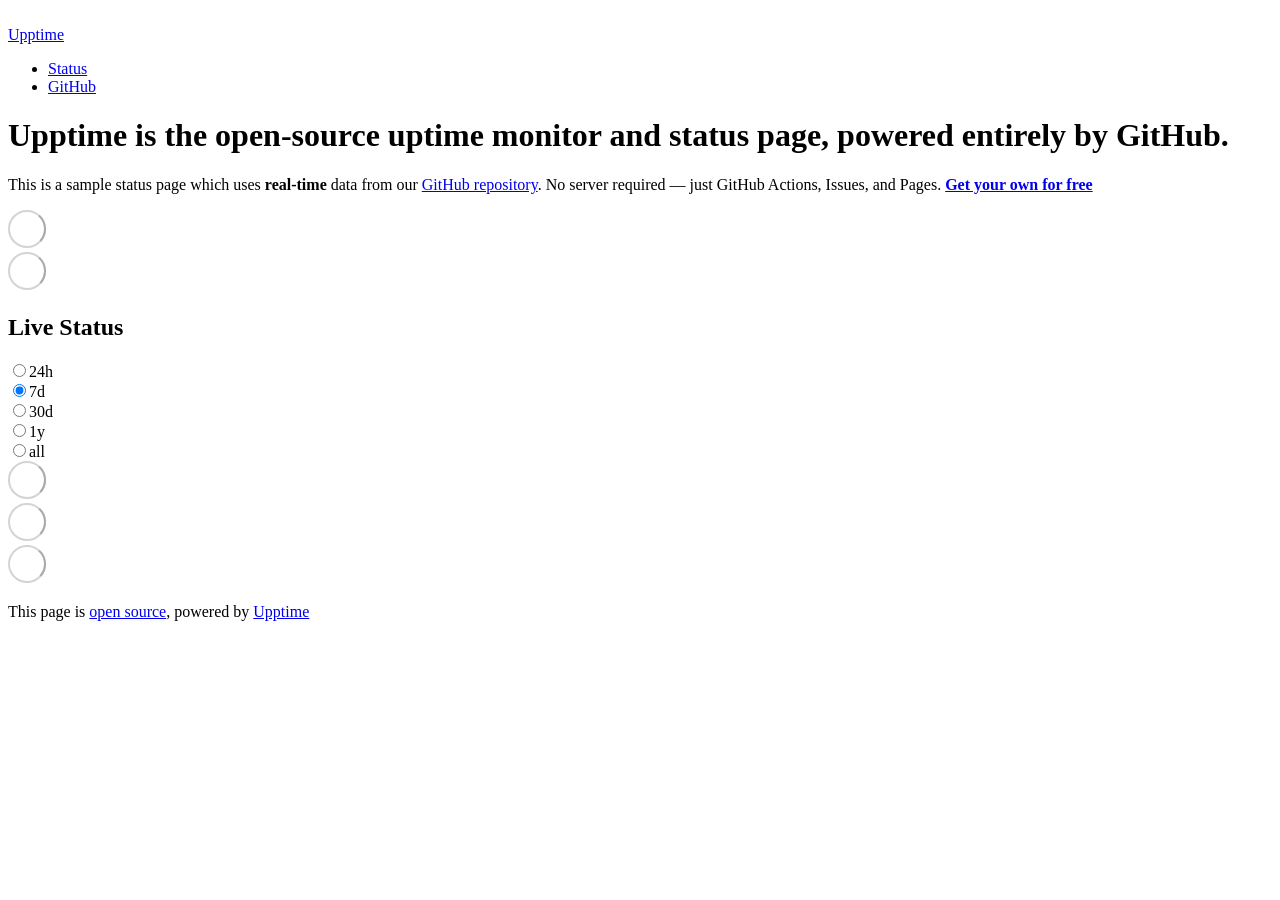
==== index.html @ 4b9385c1 "deploy: 09f4fe0d2a9d9801d25336c80561f923edd47384" ====
<!DOCTYPE html> <html lang=en> <head> <meta charset=utf-8> <meta content="width=device-width,initial-scale=1" name=viewport> <meta content=#333333 name=theme-color> <base href=/upptimeFredWebSites/ > <link href=manifest.json rel=manifest crossorigin=use-credentials> <script>__SAPPER__={baseUrl:"/upptimeFredWebSites",preloaded:[void 0,{}]};if('serviceWorker' in navigator)navigator.serviceWorker.register('/upptimeFredWebSites/service-worker.js');(function(){try{eval("async function x(){}");var main="/upptimeFredWebSites/client/client.81ecf9ea.js"}catch(e){main="/upptimeFredWebSites/client/legacy/client.c226f5ca.js"};var s=document.createElement("script");try{new Function("if(0)import('')")();s.src=main;s.type="module";s.crossOrigin="use-credentials";}catch(e){s.src="/upptimeFredWebSites/client/shimport@2.0.5.js";s.setAttribute("data-main",main);}document.head.appendChild(s);}());</script> <link href=client/client-31a52aa5.css rel=stylesheet><link href=client/createOctokit-a85f76c7.css rel=stylesheet><link href=client/index-b0b6455a.css rel=stylesheet> <title>Upptime</title> <script>// If `prefers-color-scheme` is not supported, fall back to light mode.
      // In this case, light.css will be downloaded with `highest` priority.
      if (typeof window !== "undefined" && typeof document !== "undefined" && "matchMedia" in window && window.matchMedia('(prefers-color-scheme: dark)').media === 'not all') {
        document.documentElement.style.display = 'none';
        document.head.insertAdjacentHTML(
          'beforeend',
          '<link rel="stylesheet" href={`${config.path}/themes/light.css`} onload="document.documentElement.style.display = \'\'">',
        );
      } </script> <link href=https://upptime.github.io/upptime/themes/light.css rel=stylesheet media=(prefers-color-scheme:light)> <link href=https://upptime.github.io/upptime/themes/dark.css rel=stylesheet media=(prefers-color-scheme:dark)><link href=https://upptime.github.io/upptime/global.css rel=stylesheet><link href=https://raw.githubusercontent.com/upptime/upptime/master/assets/upptime-icon.svg rel=icon type=image/svg><link href=/logo-192.png rel=icon type=image/png> <link href=/upptimeFredWebSites/client/client.81ecf9ea.js rel=modulepreload as=script crossorigin=use-credentials><link href=/upptimeFredWebSites/client/client-31a52aa5.css rel=preload as=style><link href=/upptimeFredWebSites/client/index.f9a56557.js rel=modulepreload as=script crossorigin=use-credentials><link href=/upptimeFredWebSites/client/createOctokit.5c1990c8.js rel=modulepreload as=script crossorigin=use-credentials><link href=/upptimeFredWebSites/client/inject_styles.803b7e80.js rel=modulepreload as=script crossorigin=use-credentials><link href=/upptimeFredWebSites/client/createOctokit-a85f76c7.css rel=preload as=style><link href=/upptimeFredWebSites/client/index-b0b6455a.css rel=preload as=style></head> <body> <div id=sapper> <nav class=svelte-a08hsz><div class="svelte-a08hsz container"><div><a href=https://upptime.github.io/upptime class="svelte-a08hsz logo"><img alt="" class=svelte-a08hsz src=https://raw.githubusercontent.com/upptime/upptime.js.org/master/static/img/icon.svg> <div>Upptime</div></a></div> <ul class=svelte-a08hsz><li><a href=/ class=svelte-a08hsz target=_self aria-current=page>Status</a> <li><a href=https://github.com/upptime/upptime class=svelte-a08hsz target=_self>GitHub</a> </li> </ul></div> </nav> <main class=container> <header class=svelte-ngkazm><h1><strong>Upptime</strong> is the open-source uptime monitor and status page, powered entirely by GitHub.</h1> <p class="svelte-ngkazm lead">This is a sample status page which uses <strong>real-time</strong> data from our <a href=https://github.com/upptime/upptime>GitHub repository</a>. No server required — just GitHub Actions, Issues, and Pages. <a href=https://github.com/upptime/upptime><strong>Get your own for free</strong></a></header> <section class=svelte-8lnl4f><div class="svelte-68jxue loading"><svg class=svelte-68jxue height=38 stroke=#aaa width=38 xmlns=http://www.w3.org/2000/svg><g fill=none fill-rule=evenodd><g stroke-width=2 transform="translate(1 1)"><circle cx=18 cy=18 r=18 stroke-opacity=.5></circle><path d="M36 18c0-9.94-8.06-18-18-18"><animateTransform attributeName=transform dur=1s from="0 18 18" repeatCount=indefinite to="360 18 18" type=rotate></animateTransform></path></g></g></svg></div> </section> <section class=svelte-8lnl4f><div class="svelte-68jxue loading"><svg class=svelte-68jxue height=38 stroke=#aaa width=38 xmlns=http://www.w3.org/2000/svg><g fill=none fill-rule=evenodd><g stroke-width=2 transform="translate(1 1)"><circle cx=18 cy=18 r=18 stroke-opacity=.5></circle><path d="M36 18c0-9.94-8.06-18-18-18"><animateTransform attributeName=transform dur=1s from="0 18 18" repeatCount=indefinite to="360 18 18" type=rotate></animateTransform></path></g></g></svg></div> </section> <div class="svelte-fqsq6s f changed"><h2>Live Status</h2> <form class="svelte-fqsq6s f r"><div><input class=svelte-fqsq6s id=data_day name=d type=radio value=day><label class=svelte-fqsq6s for=data_day>24h</label></div> <div><input class=svelte-fqsq6s id=data_week name=d type=radio value=week checked><label class=svelte-fqsq6s for=data_week>7d</label></div> <div><input class=svelte-fqsq6s id=data_month name=d type=radio value=month><label class=svelte-fqsq6s for=data_month>30d</label></div> <div><input class=svelte-fqsq6s id=data_year name=d type=radio value=year><label class=svelte-fqsq6s for=data_year>1y</label></div> <div><input class=svelte-fqsq6s id=data_all name=d type=radio value=all><label class=svelte-fqsq6s for=data_all>all</label></div></form></div> <section class="svelte-fqsq6s live-status"><div class="svelte-68jxue loading"><svg class=svelte-68jxue height=38 stroke=#aaa width=38 xmlns=http://www.w3.org/2000/svg><g fill=none fill-rule=evenodd><g stroke-width=2 transform="translate(1 1)"><circle cx=18 cy=18 r=18 stroke-opacity=.5></circle><path d="M36 18c0-9.94-8.06-18-18-18"><animateTransform attributeName=transform dur=1s from="0 18 18" repeatCount=indefinite to="360 18 18" type=rotate></animateTransform></path></g></g></svg></div> </section> <section><div class="svelte-68jxue loading"><svg class=svelte-68jxue height=38 stroke=#aaa width=38 xmlns=http://www.w3.org/2000/svg><g fill=none fill-rule=evenodd><g stroke-width=2 transform="translate(1 1)"><circle cx=18 cy=18 r=18 stroke-opacity=.5></circle><path d="M36 18c0-9.94-8.06-18-18-18"><animateTransform attributeName=transform dur=1s from="0 18 18" repeatCount=indefinite to="360 18 18" type=rotate></animateTransform></path></g></g></svg></div> </section> <section><div class="svelte-68jxue loading"><svg class=svelte-68jxue height=38 stroke=#aaa width=38 xmlns=http://www.w3.org/2000/svg><g fill=none fill-rule=evenodd><g stroke-width=2 transform="translate(1 1)"><circle cx=18 cy=18 r=18 stroke-opacity=.5></circle><path d="M36 18c0-9.94-8.06-18-18-18"><animateTransform attributeName=transform dur=1s from="0 18 18" repeatCount=indefinite to="360 18 18" type=rotate></animateTransform></path></g></g></svg></div></section></main> <footer class=svelte-jbr799><p>This page is <a href=https://github.com/upptime/upptime>open source</a>, powered by <a href=https://upptime.js.org>Upptime</a></p> </footer></div> <script> try {
        if (typeof window !== "undefined" && window.navigator && navigator.serviceWorker) {
          navigator.serviceWorker.getRegistrations().then(function (registrations) {
            for (let registration of registrations) {
              registration.unregister();
            }
          });
        }
        if (typeof window !== "undefined" && "caches" in window) {
          caches.keys().then(function (keyList) {
            return Promise.all(
              keyList.map(function (key) {
                return caches.delete(key);
              })
            );
          });
        }
      } catch (error) {} </script>
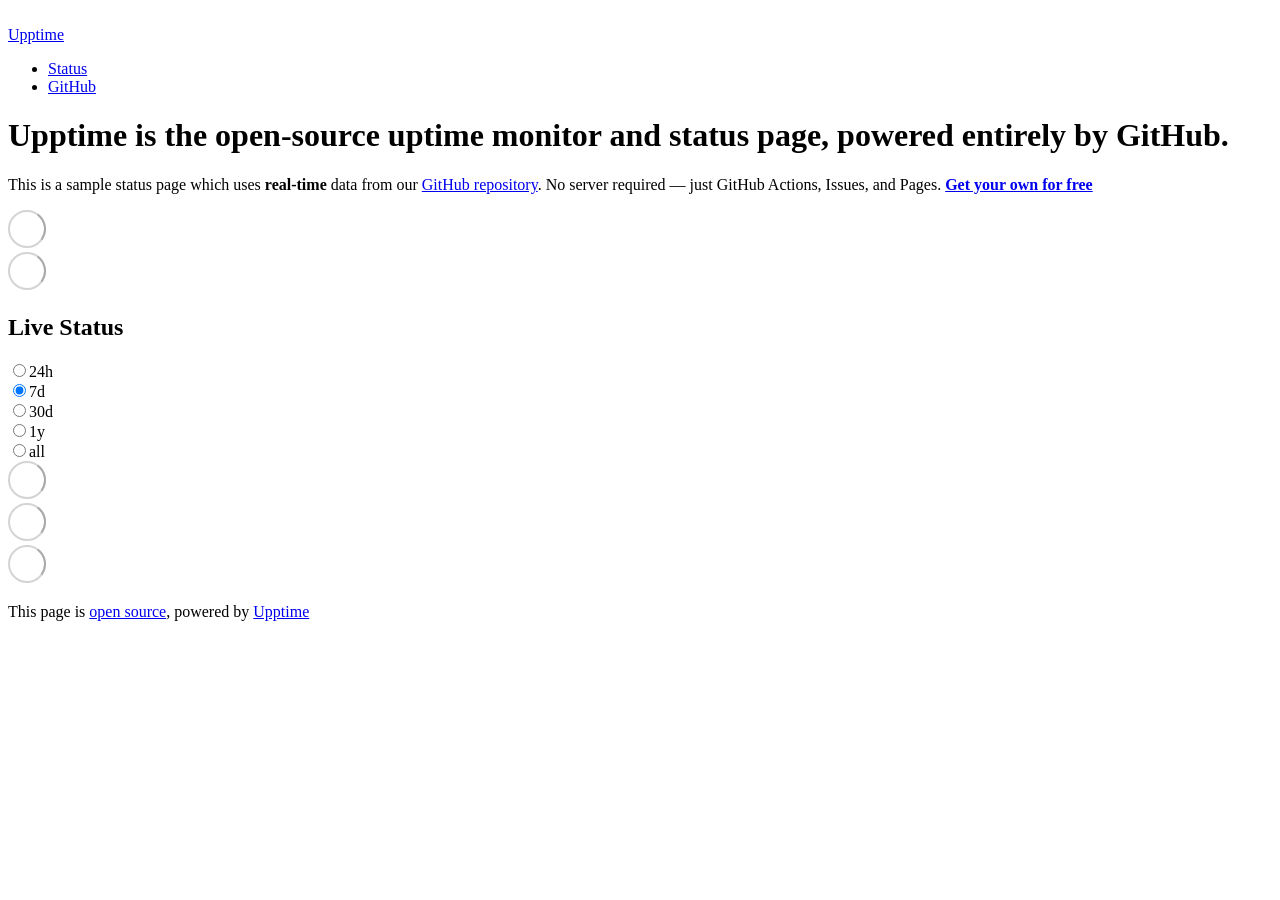
==== commit 0aafeb79: "deploy: 9be5e1fb2b83ec64ea0e429c96eca690ec78f528" ====
--- a/index.html
+++ b/index.html
@@ -1,4 +1,4 @@
-<!DOCTYPE html> <html lang=en> <head> <meta charset=utf-8> <meta content="width=device-width,initial-scale=1" name=viewport> <meta content=#333333 name=theme-color> <base href=/upptimeFredWebSites/ > <link href=manifest.json rel=manifest crossorigin=use-credentials> <script>__SAPPER__={baseUrl:"/upptimeFredWebSites",preloaded:[void 0,{}]};if('serviceWorker' in navigator)navigator.serviceWorker.register('/upptimeFredWebSites/service-worker.js');(function(){try{eval("async function x(){}");var main="/upptimeFredWebSites/client/client.81ecf9ea.js"}catch(e){main="/upptimeFredWebSites/client/legacy/client.c226f5ca.js"};var s=document.createElement("script");try{new Function("if(0)import('')")();s.src=main;s.type="module";s.crossOrigin="use-credentials";}catch(e){s.src="/upptimeFredWebSites/client/shimport@2.0.5.js";s.setAttribute("data-main",main);}document.head.appendChild(s);}());</script> <link href=client/client-31a52aa5.css rel=stylesheet><link href=client/createOctokit-a85f76c7.css rel=stylesheet><link href=client/index-b0b6455a.css rel=stylesheet> <title>Upptime</title> <script>// If `prefers-color-scheme` is not supported, fall back to light mode.
+<!DOCTYPE html> <html lang=en> <head> <meta charset=utf-8> <meta content="width=device-width,initial-scale=1" name=viewport> <meta content=#333333 name=theme-color> <base href=/upptimeFredWebSites/ > <link href=manifest.json rel=manifest crossorigin=use-credentials> <script>__SAPPER__={baseUrl:"/upptimeFredWebSites",preloaded:[void 0,{}]};if('serviceWorker' in navigator)navigator.serviceWorker.register('/upptimeFredWebSites/service-worker.js');(function(){try{eval("async function x(){}");var main="/upptimeFredWebSites/client/client.ce13924f.js"}catch(e){main="/upptimeFredWebSites/client/legacy/client.c8c44d12.js"};var s=document.createElement("script");try{new Function("if(0)import('')")();s.src=main;s.type="module";s.crossOrigin="use-credentials";}catch(e){s.src="/upptimeFredWebSites/client/shimport@2.0.5.js";s.setAttribute("data-main",main);}document.head.appendChild(s);}());</script> <link href=client/client-31a52aa5.css rel=stylesheet><link href=client/createOctokit-a85f76c7.css rel=stylesheet><link href=client/index-b0b6455a.css rel=stylesheet> <title>Upptime</title> <script>// If `prefers-color-scheme` is not supported, fall back to light mode.
       // In this case, light.css will be downloaded with `highest` priority.
       if (typeof window !== "undefined" && typeof document !== "undefined" && "matchMedia" in window && window.matchMedia('(prefers-color-scheme: dark)').media === 'not all') {
         document.documentElement.style.display = 'none';
@@ -6,7 +6,7 @@
           'beforeend',
           '<link rel="stylesheet" href={`${config.path}/themes/light.css`} onload="document.documentElement.style.display = \'\'">',
         );
-      } </script> <link href=https://upptime.github.io/upptime/themes/light.css rel=stylesheet media=(prefers-color-scheme:light)> <link href=https://upptime.github.io/upptime/themes/dark.css rel=stylesheet media=(prefers-color-scheme:dark)><link href=https://upptime.github.io/upptime/global.css rel=stylesheet><link href=https://raw.githubusercontent.com/upptime/upptime/master/assets/upptime-icon.svg rel=icon type=image/svg><link href=/logo-192.png rel=icon type=image/png> <link href=/upptimeFredWebSites/client/client.81ecf9ea.js rel=modulepreload as=script crossorigin=use-credentials><link href=/upptimeFredWebSites/client/client-31a52aa5.css rel=preload as=style><link href=/upptimeFredWebSites/client/index.f9a56557.js rel=modulepreload as=script crossorigin=use-credentials><link href=/upptimeFredWebSites/client/createOctokit.5c1990c8.js rel=modulepreload as=script crossorigin=use-credentials><link href=/upptimeFredWebSites/client/inject_styles.803b7e80.js rel=modulepreload as=script crossorigin=use-credentials><link href=/upptimeFredWebSites/client/createOctokit-a85f76c7.css rel=preload as=style><link href=/upptimeFredWebSites/client/index-b0b6455a.css rel=preload as=style></head> <body> <div id=sapper> <nav class=svelte-a08hsz><div class="svelte-a08hsz container"><div><a href=https://upptime.github.io/upptime class="svelte-a08hsz logo"><img alt="" class=svelte-a08hsz src=https://raw.githubusercontent.com/upptime/upptime.js.org/master/static/img/icon.svg> <div>Upptime</div></a></div> <ul class=svelte-a08hsz><li><a href=/ class=svelte-a08hsz target=_self aria-current=page>Status</a> <li><a href=https://github.com/upptime/upptime class=svelte-a08hsz target=_self>GitHub</a> </li> </ul></div> </nav> <main class=container> <header class=svelte-ngkazm><h1><strong>Upptime</strong> is the open-source uptime monitor and status page, powered entirely by GitHub.</h1> <p class="svelte-ngkazm lead">This is a sample status page which uses <strong>real-time</strong> data from our <a href=https://github.com/upptime/upptime>GitHub repository</a>. No server required — just GitHub Actions, Issues, and Pages. <a href=https://github.com/upptime/upptime><strong>Get your own for free</strong></a></header> <section class=svelte-8lnl4f><div class="svelte-68jxue loading"><svg class=svelte-68jxue height=38 stroke=#aaa width=38 xmlns=http://www.w3.org/2000/svg><g fill=none fill-rule=evenodd><g stroke-width=2 transform="translate(1 1)"><circle cx=18 cy=18 r=18 stroke-opacity=.5></circle><path d="M36 18c0-9.94-8.06-18-18-18"><animateTransform attributeName=transform dur=1s from="0 18 18" repeatCount=indefinite to="360 18 18" type=rotate></animateTransform></path></g></g></svg></div> </section> <section class=svelte-8lnl4f><div class="svelte-68jxue loading"><svg class=svelte-68jxue height=38 stroke=#aaa width=38 xmlns=http://www.w3.org/2000/svg><g fill=none fill-rule=evenodd><g stroke-width=2 transform="translate(1 1)"><circle cx=18 cy=18 r=18 stroke-opacity=.5></circle><path d="M36 18c0-9.94-8.06-18-18-18"><animateTransform attributeName=transform dur=1s from="0 18 18" repeatCount=indefinite to="360 18 18" type=rotate></animateTransform></path></g></g></svg></div> </section> <div class="svelte-fqsq6s f changed"><h2>Live Status</h2> <form class="svelte-fqsq6s f r"><div><input class=svelte-fqsq6s id=data_day name=d type=radio value=day><label class=svelte-fqsq6s for=data_day>24h</label></div> <div><input class=svelte-fqsq6s id=data_week name=d type=radio value=week checked><label class=svelte-fqsq6s for=data_week>7d</label></div> <div><input class=svelte-fqsq6s id=data_month name=d type=radio value=month><label class=svelte-fqsq6s for=data_month>30d</label></div> <div><input class=svelte-fqsq6s id=data_year name=d type=radio value=year><label class=svelte-fqsq6s for=data_year>1y</label></div> <div><input class=svelte-fqsq6s id=data_all name=d type=radio value=all><label class=svelte-fqsq6s for=data_all>all</label></div></form></div> <section class="svelte-fqsq6s live-status"><div class="svelte-68jxue loading"><svg class=svelte-68jxue height=38 stroke=#aaa width=38 xmlns=http://www.w3.org/2000/svg><g fill=none fill-rule=evenodd><g stroke-width=2 transform="translate(1 1)"><circle cx=18 cy=18 r=18 stroke-opacity=.5></circle><path d="M36 18c0-9.94-8.06-18-18-18"><animateTransform attributeName=transform dur=1s from="0 18 18" repeatCount=indefinite to="360 18 18" type=rotate></animateTransform></path></g></g></svg></div> </section> <section><div class="svelte-68jxue loading"><svg class=svelte-68jxue height=38 stroke=#aaa width=38 xmlns=http://www.w3.org/2000/svg><g fill=none fill-rule=evenodd><g stroke-width=2 transform="translate(1 1)"><circle cx=18 cy=18 r=18 stroke-opacity=.5></circle><path d="M36 18c0-9.94-8.06-18-18-18"><animateTransform attributeName=transform dur=1s from="0 18 18" repeatCount=indefinite to="360 18 18" type=rotate></animateTransform></path></g></g></svg></div> </section> <section><div class="svelte-68jxue loading"><svg class=svelte-68jxue height=38 stroke=#aaa width=38 xmlns=http://www.w3.org/2000/svg><g fill=none fill-rule=evenodd><g stroke-width=2 transform="translate(1 1)"><circle cx=18 cy=18 r=18 stroke-opacity=.5></circle><path d="M36 18c0-9.94-8.06-18-18-18"><animateTransform attributeName=transform dur=1s from="0 18 18" repeatCount=indefinite to="360 18 18" type=rotate></animateTransform></path></g></g></svg></div></section></main> <footer class=svelte-jbr799><p>This page is <a href=https://github.com/upptime/upptime>open source</a>, powered by <a href=https://upptime.js.org>Upptime</a></p> </footer></div> <script> try {
+      } </script> <link href=https://upptime.github.io/upptime/themes/light.css rel=stylesheet media=(prefers-color-scheme:light)> <link href=https://upptime.github.io/upptime/themes/dark.css rel=stylesheet media=(prefers-color-scheme:dark)><link href=https://upptime.github.io/upptime/global.css rel=stylesheet><link href=https://raw.githubusercontent.com/upptime/upptime/master/assets/upptime-icon.svg rel=icon type=image/svg><link href=/logo-192.png rel=icon type=image/png> <link href=/upptimeFredWebSites/client/client.ce13924f.js rel=modulepreload as=script crossorigin=use-credentials><link href=/upptimeFredWebSites/client/client-31a52aa5.css rel=preload as=style><link href=/upptimeFredWebSites/client/index.88dd2d7a.js rel=modulepreload as=script crossorigin=use-credentials><link href=/upptimeFredWebSites/client/createOctokit.0daf1f85.js rel=modulepreload as=script crossorigin=use-credentials><link href=/upptimeFredWebSites/client/inject_styles.803b7e80.js rel=modulepreload as=script crossorigin=use-credentials><link href=/upptimeFredWebSites/client/createOctokit-a85f76c7.css rel=preload as=style><link href=/upptimeFredWebSites/client/index-b0b6455a.css rel=preload as=style></head> <body> <div id=sapper> <nav class=svelte-a08hsz><div class="svelte-a08hsz container"><div><a href=https://upptime.github.io/upptime class="svelte-a08hsz logo"><img alt="" class=svelte-a08hsz src=https://raw.githubusercontent.com/upptime/upptime.js.org/master/static/img/icon.svg> <div>Upptime</div></a></div> <ul class=svelte-a08hsz><li><a href=/ class=svelte-a08hsz target=_self aria-current=page>Status</a> <li><a href=https://github.com/upptime/upptime class=svelte-a08hsz target=_self>GitHub</a> </li> </ul></div> </nav> <main class=container> <header class=svelte-ngkazm><h1><strong>Upptime</strong> is the open-source uptime monitor and status page, powered entirely by GitHub.</h1> <p class="svelte-ngkazm lead">This is a sample status page which uses <strong>real-time</strong> data from our <a href=https://github.com/upptime/upptime>GitHub repository</a>. No server required — just GitHub Actions, Issues, and Pages. <a href=https://github.com/upptime/upptime><strong>Get your own for free</strong></a></header> <section class=svelte-8lnl4f><div class="svelte-68jxue loading"><svg class=svelte-68jxue height=38 stroke=#aaa width=38 xmlns=http://www.w3.org/2000/svg><g fill=none fill-rule=evenodd><g stroke-width=2 transform="translate(1 1)"><circle cx=18 cy=18 r=18 stroke-opacity=.5></circle><path d="M36 18c0-9.94-8.06-18-18-18"><animateTransform attributeName=transform dur=1s from="0 18 18" repeatCount=indefinite to="360 18 18" type=rotate></animateTransform></path></g></g></svg></div> </section> <section class=svelte-8lnl4f><div class="svelte-68jxue loading"><svg class=svelte-68jxue height=38 stroke=#aaa width=38 xmlns=http://www.w3.org/2000/svg><g fill=none fill-rule=evenodd><g stroke-width=2 transform="translate(1 1)"><circle cx=18 cy=18 r=18 stroke-opacity=.5></circle><path d="M36 18c0-9.94-8.06-18-18-18"><animateTransform attributeName=transform dur=1s from="0 18 18" repeatCount=indefinite to="360 18 18" type=rotate></animateTransform></path></g></g></svg></div> </section> <div class="svelte-fqsq6s f changed"><h2>Live Status</h2> <form class="svelte-fqsq6s f r"><div><input class=svelte-fqsq6s id=data_day name=d type=radio value=day><label class=svelte-fqsq6s for=data_day>24h</label></div> <div><input class=svelte-fqsq6s id=data_week name=d type=radio value=week checked><label class=svelte-fqsq6s for=data_week>7d</label></div> <div><input class=svelte-fqsq6s id=data_month name=d type=radio value=month><label class=svelte-fqsq6s for=data_month>30d</label></div> <div><input class=svelte-fqsq6s id=data_year name=d type=radio value=year><label class=svelte-fqsq6s for=data_year>1y</label></div> <div><input class=svelte-fqsq6s id=data_all name=d type=radio value=all><label class=svelte-fqsq6s for=data_all>all</label></div></form></div> <section class="svelte-fqsq6s live-status"><div class="svelte-68jxue loading"><svg class=svelte-68jxue height=38 stroke=#aaa width=38 xmlns=http://www.w3.org/2000/svg><g fill=none fill-rule=evenodd><g stroke-width=2 transform="translate(1 1)"><circle cx=18 cy=18 r=18 stroke-opacity=.5></circle><path d="M36 18c0-9.94-8.06-18-18-18"><animateTransform attributeName=transform dur=1s from="0 18 18" repeatCount=indefinite to="360 18 18" type=rotate></animateTransform></path></g></g></svg></div> </section> <section><div class="svelte-68jxue loading"><svg class=svelte-68jxue height=38 stroke=#aaa width=38 xmlns=http://www.w3.org/2000/svg><g fill=none fill-rule=evenodd><g stroke-width=2 transform="translate(1 1)"><circle cx=18 cy=18 r=18 stroke-opacity=.5></circle><path d="M36 18c0-9.94-8.06-18-18-18"><animateTransform attributeName=transform dur=1s from="0 18 18" repeatCount=indefinite to="360 18 18" type=rotate></animateTransform></path></g></g></svg></div> </section> <section><div class="svelte-68jxue loading"><svg class=svelte-68jxue height=38 stroke=#aaa width=38 xmlns=http://www.w3.org/2000/svg><g fill=none fill-rule=evenodd><g stroke-width=2 transform="translate(1 1)"><circle cx=18 cy=18 r=18 stroke-opacity=.5></circle><path d="M36 18c0-9.94-8.06-18-18-18"><animateTransform attributeName=transform dur=1s from="0 18 18" repeatCount=indefinite to="360 18 18" type=rotate></animateTransform></path></g></g></svg></div></section></main> <footer class=svelte-jbr799><p>This page is <a href=https://github.com/upptime/upptime>open source</a>, powered by <a href=https://upptime.js.org>Upptime</a></p> </footer></div> <script> try {
         if (typeof window !== "undefined" && window.navigator && navigator.serviceWorker) {
           navigator.serviceWorker.getRegistrations().then(function (registrations) {
             for (let registration of registrations) {
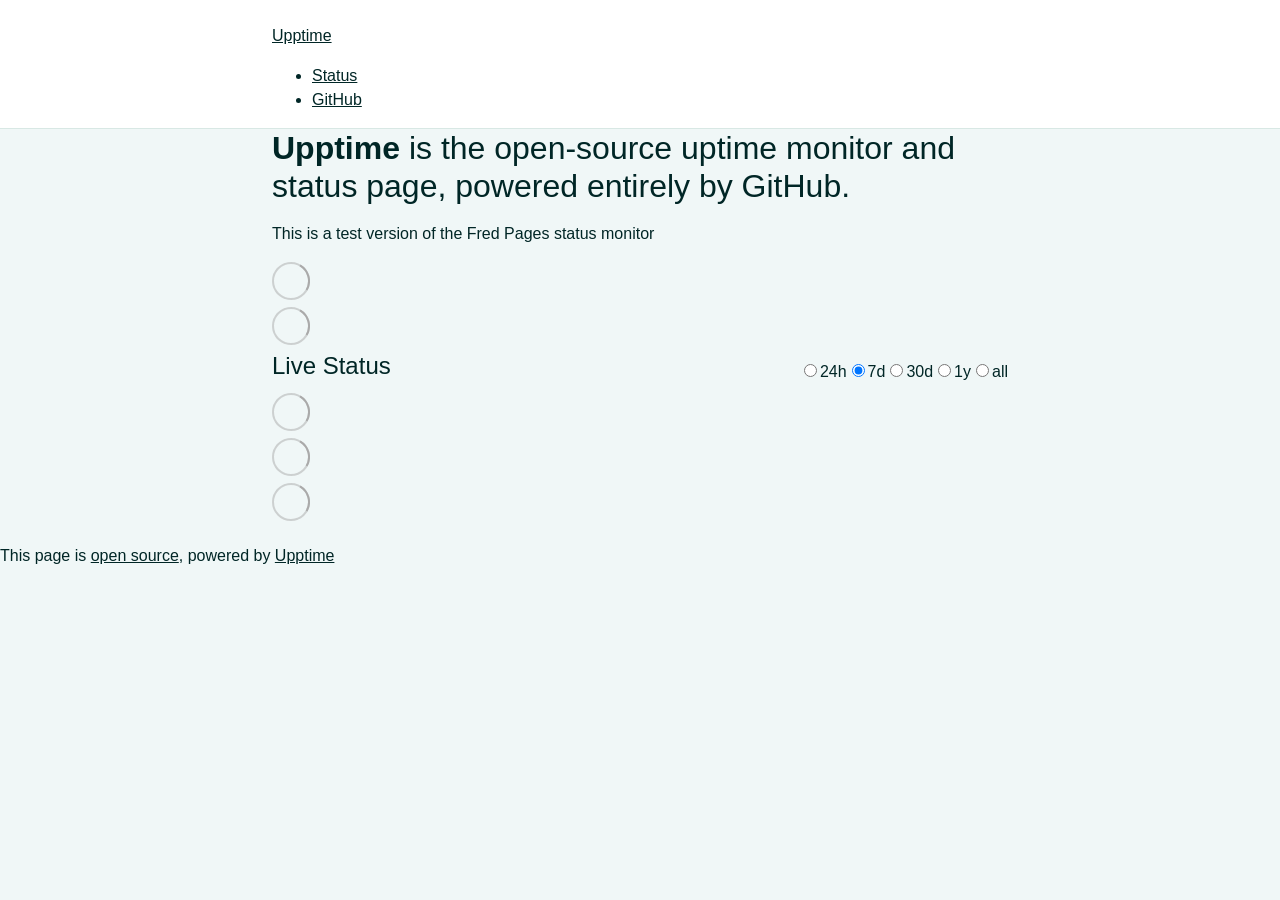
==== commit b7fd2d0a: "deploy: 542516b15adc3e2d719b0247ca0ec94f2f58a6c4" ====
--- a/index.html
+++ b/index.html
@@ -1,4 +1,4 @@
-<!DOCTYPE html> <html lang=en> <head> <meta charset=utf-8> <meta content="width=device-width,initial-scale=1" name=viewport> <meta content=#333333 name=theme-color> <base href=/upptimeFredWebSites/ > <link href=manifest.json rel=manifest crossorigin=use-credentials> <script>__SAPPER__={baseUrl:"/upptimeFredWebSites",preloaded:[void 0,{}]};if('serviceWorker' in navigator)navigator.serviceWorker.register('/upptimeFredWebSites/service-worker.js');(function(){try{eval("async function x(){}");var main="/upptimeFredWebSites/client/client.ce13924f.js"}catch(e){main="/upptimeFredWebSites/client/legacy/client.c8c44d12.js"};var s=document.createElement("script");try{new Function("if(0)import('')")();s.src=main;s.type="module";s.crossOrigin="use-credentials";}catch(e){s.src="/upptimeFredWebSites/client/shimport@2.0.5.js";s.setAttribute("data-main",main);}document.head.appendChild(s);}());</script> <link href=client/client-31a52aa5.css rel=stylesheet><link href=client/createOctokit-a85f76c7.css rel=stylesheet><link href=client/index-b0b6455a.css rel=stylesheet> <title>Upptime</title> <script>// If `prefers-color-scheme` is not supported, fall back to light mode.
+<!DOCTYPE html> <html lang=en> <head> <meta charset=utf-8> <meta content="width=device-width,initial-scale=1" name=viewport> <meta content=#333333 name=theme-color> <base href=/upptimeFredWebSites/ > <link href=manifest.json rel=manifest crossorigin=use-credentials> <script>__SAPPER__={baseUrl:"/upptimeFredWebSites",preloaded:[void 0,{}]};if('serviceWorker' in navigator)navigator.serviceWorker.register('/upptimeFredWebSites/service-worker.js');(function(){try{eval("async function x(){}");var main="/upptimeFredWebSites/client/client.33c9cbed.js"}catch(e){main="/upptimeFredWebSites/client/legacy/client.7d3a1f47.js"};var s=document.createElement("script");try{new Function("if(0)import('')")();s.src=main;s.type="module";s.crossOrigin="use-credentials";}catch(e){s.src="/upptimeFredWebSites/client/shimport@2.0.5.js";s.setAttribute("data-main",main);}document.head.appendChild(s);}());</script> <link href=client/client-31a52aa5.css rel=stylesheet><link href=client/createOctokit-a85f76c7.css rel=stylesheet><link href=client/index-b0b6455a.css rel=stylesheet> <title>Upptime</title> <script>// If `prefers-color-scheme` is not supported, fall back to light mode.
       // In this case, light.css will be downloaded with `highest` priority.
       if (typeof window !== "undefined" && typeof document !== "undefined" && "matchMedia" in window && window.matchMedia('(prefers-color-scheme: dark)').media === 'not all') {
         document.documentElement.style.display = 'none';
@@ -6,7 +6,7 @@
           'beforeend',
           '<link rel="stylesheet" href={`${config.path}/themes/light.css`} onload="document.documentElement.style.display = \'\'">',
         );
-      } </script> <link href=https://upptime.github.io/upptime/themes/light.css rel=stylesheet media=(prefers-color-scheme:light)> <link href=https://upptime.github.io/upptime/themes/dark.css rel=stylesheet media=(prefers-color-scheme:dark)><link href=https://upptime.github.io/upptime/global.css rel=stylesheet><link href=https://raw.githubusercontent.com/upptime/upptime/master/assets/upptime-icon.svg rel=icon type=image/svg><link href=/logo-192.png rel=icon type=image/png> <link href=/upptimeFredWebSites/client/client.ce13924f.js rel=modulepreload as=script crossorigin=use-credentials><link href=/upptimeFredWebSites/client/client-31a52aa5.css rel=preload as=style><link href=/upptimeFredWebSites/client/index.88dd2d7a.js rel=modulepreload as=script crossorigin=use-credentials><link href=/upptimeFredWebSites/client/createOctokit.0daf1f85.js rel=modulepreload as=script crossorigin=use-credentials><link href=/upptimeFredWebSites/client/inject_styles.803b7e80.js rel=modulepreload as=script crossorigin=use-credentials><link href=/upptimeFredWebSites/client/createOctokit-a85f76c7.css rel=preload as=style><link href=/upptimeFredWebSites/client/index-b0b6455a.css rel=preload as=style></head> <body> <div id=sapper> <nav class=svelte-a08hsz><div class="svelte-a08hsz container"><div><a href=https://upptime.github.io/upptime class="svelte-a08hsz logo"><img alt="" class=svelte-a08hsz src=https://raw.githubusercontent.com/upptime/upptime.js.org/master/static/img/icon.svg> <div>Upptime</div></a></div> <ul class=svelte-a08hsz><li><a href=/ class=svelte-a08hsz target=_self aria-current=page>Status</a> <li><a href=https://github.com/upptime/upptime class=svelte-a08hsz target=_self>GitHub</a> </li> </ul></div> </nav> <main class=container> <header class=svelte-ngkazm><h1><strong>Upptime</strong> is the open-source uptime monitor and status page, powered entirely by GitHub.</h1> <p class="svelte-ngkazm lead">This is a sample status page which uses <strong>real-time</strong> data from our <a href=https://github.com/upptime/upptime>GitHub repository</a>. No server required — just GitHub Actions, Issues, and Pages. <a href=https://github.com/upptime/upptime><strong>Get your own for free</strong></a></header> <section class=svelte-8lnl4f><div class="svelte-68jxue loading"><svg class=svelte-68jxue height=38 stroke=#aaa width=38 xmlns=http://www.w3.org/2000/svg><g fill=none fill-rule=evenodd><g stroke-width=2 transform="translate(1 1)"><circle cx=18 cy=18 r=18 stroke-opacity=.5></circle><path d="M36 18c0-9.94-8.06-18-18-18"><animateTransform attributeName=transform dur=1s from="0 18 18" repeatCount=indefinite to="360 18 18" type=rotate></animateTransform></path></g></g></svg></div> </section> <section class=svelte-8lnl4f><div class="svelte-68jxue loading"><svg class=svelte-68jxue height=38 stroke=#aaa width=38 xmlns=http://www.w3.org/2000/svg><g fill=none fill-rule=evenodd><g stroke-width=2 transform="translate(1 1)"><circle cx=18 cy=18 r=18 stroke-opacity=.5></circle><path d="M36 18c0-9.94-8.06-18-18-18"><animateTransform attributeName=transform dur=1s from="0 18 18" repeatCount=indefinite to="360 18 18" type=rotate></animateTransform></path></g></g></svg></div> </section> <div class="svelte-fqsq6s f changed"><h2>Live Status</h2> <form class="svelte-fqsq6s f r"><div><input class=svelte-fqsq6s id=data_day name=d type=radio value=day><label class=svelte-fqsq6s for=data_day>24h</label></div> <div><input class=svelte-fqsq6s id=data_week name=d type=radio value=week checked><label class=svelte-fqsq6s for=data_week>7d</label></div> <div><input class=svelte-fqsq6s id=data_month name=d type=radio value=month><label class=svelte-fqsq6s for=data_month>30d</label></div> <div><input class=svelte-fqsq6s id=data_year name=d type=radio value=year><label class=svelte-fqsq6s for=data_year>1y</label></div> <div><input class=svelte-fqsq6s id=data_all name=d type=radio value=all><label class=svelte-fqsq6s for=data_all>all</label></div></form></div> <section class="svelte-fqsq6s live-status"><div class="svelte-68jxue loading"><svg class=svelte-68jxue height=38 stroke=#aaa width=38 xmlns=http://www.w3.org/2000/svg><g fill=none fill-rule=evenodd><g stroke-width=2 transform="translate(1 1)"><circle cx=18 cy=18 r=18 stroke-opacity=.5></circle><path d="M36 18c0-9.94-8.06-18-18-18"><animateTransform attributeName=transform dur=1s from="0 18 18" repeatCount=indefinite to="360 18 18" type=rotate></animateTransform></path></g></g></svg></div> </section> <section><div class="svelte-68jxue loading"><svg class=svelte-68jxue height=38 stroke=#aaa width=38 xmlns=http://www.w3.org/2000/svg><g fill=none fill-rule=evenodd><g stroke-width=2 transform="translate(1 1)"><circle cx=18 cy=18 r=18 stroke-opacity=.5></circle><path d="M36 18c0-9.94-8.06-18-18-18"><animateTransform attributeName=transform dur=1s from="0 18 18" repeatCount=indefinite to="360 18 18" type=rotate></animateTransform></path></g></g></svg></div> </section> <section><div class="svelte-68jxue loading"><svg class=svelte-68jxue height=38 stroke=#aaa width=38 xmlns=http://www.w3.org/2000/svg><g fill=none fill-rule=evenodd><g stroke-width=2 transform="translate(1 1)"><circle cx=18 cy=18 r=18 stroke-opacity=.5></circle><path d="M36 18c0-9.94-8.06-18-18-18"><animateTransform attributeName=transform dur=1s from="0 18 18" repeatCount=indefinite to="360 18 18" type=rotate></animateTransform></path></g></g></svg></div></section></main> <footer class=svelte-jbr799><p>This page is <a href=https://github.com/upptime/upptime>open source</a>, powered by <a href=https://upptime.js.org>Upptime</a></p> </footer></div> <script> try {
+      } </script> <link href=https://Fredmakerspace.github.io/upptimeFredWebSites/themes/light.css rel=stylesheet media=(prefers-color-scheme:light)> <link href=https://Fredmakerspace.github.io/upptimeFredWebSites/themes/dark.css rel=stylesheet media=(prefers-color-scheme:dark)><link href=https://Fredmakerspace.github.io/upptimeFredWebSites/global.css rel=stylesheet><link href=https://raw.githubusercontent.com/upptime/upptime/master/assets/upptime-icon.svg rel=icon type=image/svg><link href=/logo-192.png rel=icon type=image/png> <link href=/upptimeFredWebSites/client/client.33c9cbed.js rel=modulepreload as=script crossorigin=use-credentials><link href=/upptimeFredWebSites/client/client-31a52aa5.css rel=preload as=style><link href=/upptimeFredWebSites/client/index.2040b663.js rel=modulepreload as=script crossorigin=use-credentials><link href=/upptimeFredWebSites/client/createOctokit.4be19ed5.js rel=modulepreload as=script crossorigin=use-credentials><link href=/upptimeFredWebSites/client/inject_styles.803b7e80.js rel=modulepreload as=script crossorigin=use-credentials><link href=/upptimeFredWebSites/client/createOctokit-a85f76c7.css rel=preload as=style><link href=/upptimeFredWebSites/client/index-b0b6455a.css rel=preload as=style></head> <body> <div id=sapper> <nav class=svelte-a08hsz><div class="svelte-a08hsz container"><div><a href=https://Fredmakerspace.github.io/upptimeFredWebSites class="svelte-a08hsz logo"><img alt="" class=svelte-a08hsz src=https://raw.githubusercontent.com/upptime/upptime.js.org/master/static/img/icon.svg> <div>Upptime</div></a></div> <ul class=svelte-a08hsz><li><a href=https://fredmakerspace.github.io/upptimeFredWebSites/ class=svelte-a08hsz target=_self>Status</a> <li><a href=https://github.com/Fredmakerspace/upptimeFredWebSites class=svelte-a08hsz target=_self>GitHub</a> </li> </ul></div> </nav> <main class=container> <header class=svelte-ngkazm><h1><strong>Upptime</strong> is the open-source uptime monitor and status page, powered entirely by GitHub.</h1> <p class="svelte-ngkazm lead">This is a test version of the Fred Pages status monitor</header> <section class=svelte-8lnl4f><div class="svelte-68jxue loading"><svg class=svelte-68jxue height=38 stroke=#aaa width=38 xmlns=http://www.w3.org/2000/svg><g fill=none fill-rule=evenodd><g stroke-width=2 transform="translate(1 1)"><circle cx=18 cy=18 r=18 stroke-opacity=.5></circle><path d="M36 18c0-9.94-8.06-18-18-18"><animateTransform attributeName=transform dur=1s from="0 18 18" repeatCount=indefinite to="360 18 18" type=rotate></animateTransform></path></g></g></svg></div> </section> <section class=svelte-8lnl4f><div class="svelte-68jxue loading"><svg class=svelte-68jxue height=38 stroke=#aaa width=38 xmlns=http://www.w3.org/2000/svg><g fill=none fill-rule=evenodd><g stroke-width=2 transform="translate(1 1)"><circle cx=18 cy=18 r=18 stroke-opacity=.5></circle><path d="M36 18c0-9.94-8.06-18-18-18"><animateTransform attributeName=transform dur=1s from="0 18 18" repeatCount=indefinite to="360 18 18" type=rotate></animateTransform></path></g></g></svg></div> </section> <div class="svelte-fqsq6s f changed"><h2>Live Status</h2> <form class="svelte-fqsq6s f r"><div><input class=svelte-fqsq6s id=data_day name=d type=radio value=day><label class=svelte-fqsq6s for=data_day>24h</label></div> <div><input class=svelte-fqsq6s id=data_week name=d type=radio value=week checked><label class=svelte-fqsq6s for=data_week>7d</label></div> <div><input class=svelte-fqsq6s id=data_month name=d type=radio value=month><label class=svelte-fqsq6s for=data_month>30d</label></div> <div><input class=svelte-fqsq6s id=data_year name=d type=radio value=year><label class=svelte-fqsq6s for=data_year>1y</label></div> <div><input class=svelte-fqsq6s id=data_all name=d type=radio value=all><label class=svelte-fqsq6s for=data_all>all</label></div></form></div> <section class="svelte-fqsq6s live-status"><div class="svelte-68jxue loading"><svg class=svelte-68jxue height=38 stroke=#aaa width=38 xmlns=http://www.w3.org/2000/svg><g fill=none fill-rule=evenodd><g stroke-width=2 transform="translate(1 1)"><circle cx=18 cy=18 r=18 stroke-opacity=.5></circle><path d="M36 18c0-9.94-8.06-18-18-18"><animateTransform attributeName=transform dur=1s from="0 18 18" repeatCount=indefinite to="360 18 18" type=rotate></animateTransform></path></g></g></svg></div> </section> <section><div class="svelte-68jxue loading"><svg class=svelte-68jxue height=38 stroke=#aaa width=38 xmlns=http://www.w3.org/2000/svg><g fill=none fill-rule=evenodd><g stroke-width=2 transform="translate(1 1)"><circle cx=18 cy=18 r=18 stroke-opacity=.5></circle><path d="M36 18c0-9.94-8.06-18-18-18"><animateTransform attributeName=transform dur=1s from="0 18 18" repeatCount=indefinite to="360 18 18" type=rotate></animateTransform></path></g></g></svg></div> </section> <section><div class="svelte-68jxue loading"><svg class=svelte-68jxue height=38 stroke=#aaa width=38 xmlns=http://www.w3.org/2000/svg><g fill=none fill-rule=evenodd><g stroke-width=2 transform="translate(1 1)"><circle cx=18 cy=18 r=18 stroke-opacity=.5></circle><path d="M36 18c0-9.94-8.06-18-18-18"><animateTransform attributeName=transform dur=1s from="0 18 18" repeatCount=indefinite to="360 18 18" type=rotate></animateTransform></path></g></g></svg></div></section></main> <footer class=svelte-jbr799><p>This page is <a href=https://github.com/Fredmakerspace/upptimeFredWebSites>open source</a>, powered by <a href=https://upptime.js.org>Upptime</a></p> </footer></div> <script> try {
         if (typeof window !== "undefined" && window.navigator && navigator.serviceWorker) {
           navigator.serviceWorker.getRegistrations().then(function (registrations) {
             for (let registration of registrations) {
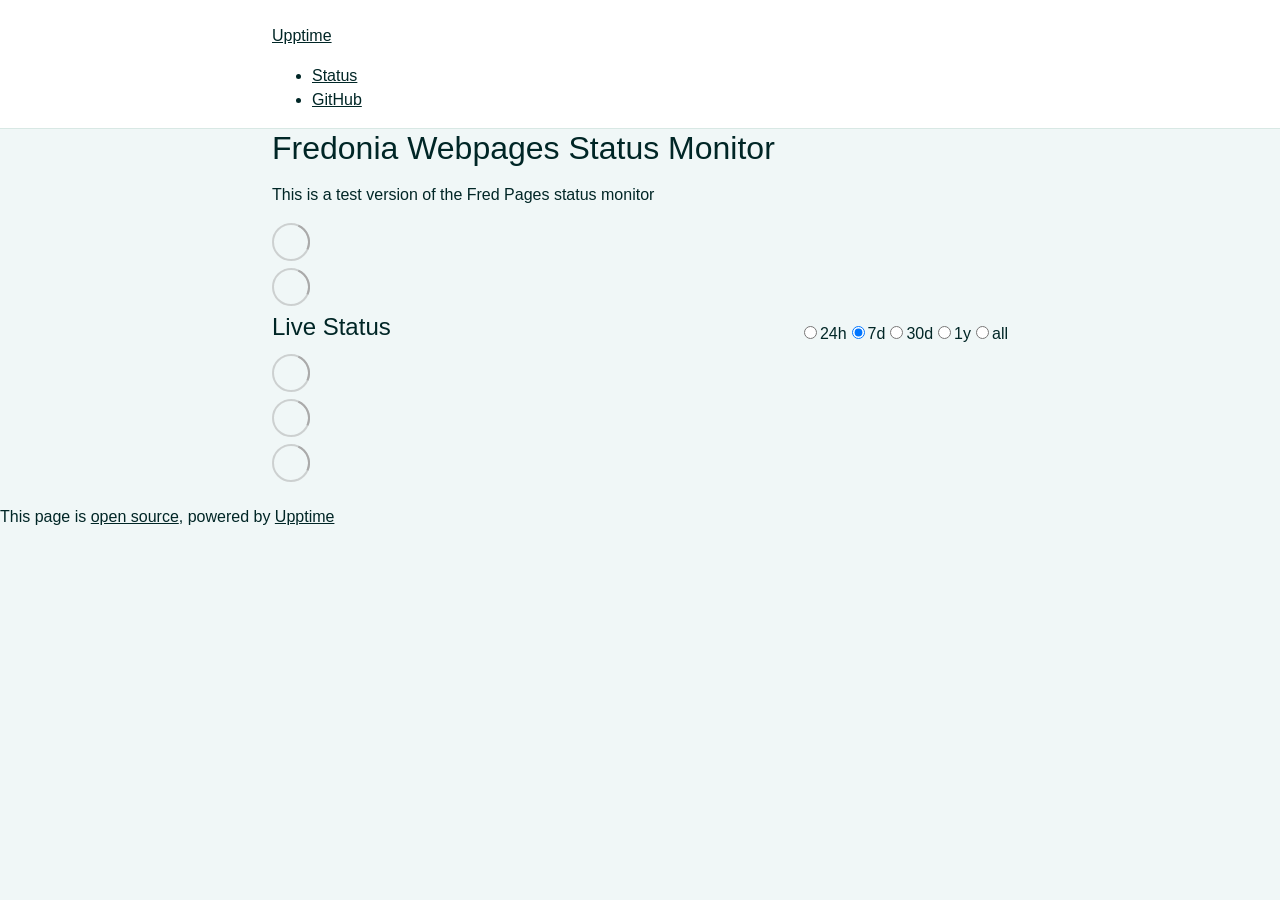
==== commit ad1d0bc2: "deploy: 2cb6b898b625cd28dc3602d85ff2f117bdfe7823" ====
--- a/index.html
+++ b/index.html
@@ -1,4 +1,4 @@
-<!DOCTYPE html> <html lang=en> <head> <meta charset=utf-8> <meta content="width=device-width,initial-scale=1" name=viewport> <meta content=#333333 name=theme-color> <base href=/upptimeFredWebSites/ > <link href=manifest.json rel=manifest crossorigin=use-credentials> <script>__SAPPER__={baseUrl:"/upptimeFredWebSites",preloaded:[void 0,{}]};if('serviceWorker' in navigator)navigator.serviceWorker.register('/upptimeFredWebSites/service-worker.js');(function(){try{eval("async function x(){}");var main="/upptimeFredWebSites/client/client.33c9cbed.js"}catch(e){main="/upptimeFredWebSites/client/legacy/client.7d3a1f47.js"};var s=document.createElement("script");try{new Function("if(0)import('')")();s.src=main;s.type="module";s.crossOrigin="use-credentials";}catch(e){s.src="/upptimeFredWebSites/client/shimport@2.0.5.js";s.setAttribute("data-main",main);}document.head.appendChild(s);}());</script> <link href=client/client-31a52aa5.css rel=stylesheet><link href=client/createOctokit-a85f76c7.css rel=stylesheet><link href=client/index-b0b6455a.css rel=stylesheet> <title>Upptime</title> <script>// If `prefers-color-scheme` is not supported, fall back to light mode.
+<!DOCTYPE html> <html lang=en> <head> <meta charset=utf-8> <meta content="width=device-width,initial-scale=1" name=viewport> <meta content=#333333 name=theme-color> <base href=/upptimeFredWebSites/ > <link href=manifest.json rel=manifest crossorigin=use-credentials> <script>__SAPPER__={baseUrl:"/upptimeFredWebSites",preloaded:[void 0,{}]};if('serviceWorker' in navigator)navigator.serviceWorker.register('/upptimeFredWebSites/service-worker.js');(function(){try{eval("async function x(){}");var main="/upptimeFredWebSites/client/client.bf73af3b.js"}catch(e){main="/upptimeFredWebSites/client/legacy/client.d9e19d63.js"};var s=document.createElement("script");try{new Function("if(0)import('')")();s.src=main;s.type="module";s.crossOrigin="use-credentials";}catch(e){s.src="/upptimeFredWebSites/client/shimport@2.0.5.js";s.setAttribute("data-main",main);}document.head.appendChild(s);}());</script> <link href=client/client-31a52aa5.css rel=stylesheet><link href=client/createOctokit-a85f76c7.css rel=stylesheet><link href=client/index-b0b6455a.css rel=stylesheet> <title>Upptime</title> <script>// If `prefers-color-scheme` is not supported, fall back to light mode.
       // In this case, light.css will be downloaded with `highest` priority.
       if (typeof window !== "undefined" && typeof document !== "undefined" && "matchMedia" in window && window.matchMedia('(prefers-color-scheme: dark)').media === 'not all') {
         document.documentElement.style.display = 'none';
@@ -6,7 +6,7 @@
           'beforeend',
           '<link rel="stylesheet" href={`${config.path}/themes/light.css`} onload="document.documentElement.style.display = \'\'">',
         );
-      } </script> <link href=https://Fredmakerspace.github.io/upptimeFredWebSites/themes/light.css rel=stylesheet media=(prefers-color-scheme:light)> <link href=https://Fredmakerspace.github.io/upptimeFredWebSites/themes/dark.css rel=stylesheet media=(prefers-color-scheme:dark)><link href=https://Fredmakerspace.github.io/upptimeFredWebSites/global.css rel=stylesheet><link href=https://raw.githubusercontent.com/upptime/upptime/master/assets/upptime-icon.svg rel=icon type=image/svg><link href=/logo-192.png rel=icon type=image/png> <link href=/upptimeFredWebSites/client/client.33c9cbed.js rel=modulepreload as=script crossorigin=use-credentials><link href=/upptimeFredWebSites/client/client-31a52aa5.css rel=preload as=style><link href=/upptimeFredWebSites/client/index.2040b663.js rel=modulepreload as=script crossorigin=use-credentials><link href=/upptimeFredWebSites/client/createOctokit.4be19ed5.js rel=modulepreload as=script crossorigin=use-credentials><link href=/upptimeFredWebSites/client/inject_styles.803b7e80.js rel=modulepreload as=script crossorigin=use-credentials><link href=/upptimeFredWebSites/client/createOctokit-a85f76c7.css rel=preload as=style><link href=/upptimeFredWebSites/client/index-b0b6455a.css rel=preload as=style></head> <body> <div id=sapper> <nav class=svelte-a08hsz><div class="svelte-a08hsz container"><div><a href=https://Fredmakerspace.github.io/upptimeFredWebSites class="svelte-a08hsz logo"><img alt="" class=svelte-a08hsz src=https://raw.githubusercontent.com/upptime/upptime.js.org/master/static/img/icon.svg> <div>Upptime</div></a></div> <ul class=svelte-a08hsz><li><a href=https://fredmakerspace.github.io/upptimeFredWebSites/ class=svelte-a08hsz target=_self>Status</a> <li><a href=https://github.com/Fredmakerspace/upptimeFredWebSites class=svelte-a08hsz target=_self>GitHub</a> </li> </ul></div> </nav> <main class=container> <header class=svelte-ngkazm><h1><strong>Upptime</strong> is the open-source uptime monitor and status page, powered entirely by GitHub.</h1> <p class="svelte-ngkazm lead">This is a test version of the Fred Pages status monitor</header> <section class=svelte-8lnl4f><div class="svelte-68jxue loading"><svg class=svelte-68jxue height=38 stroke=#aaa width=38 xmlns=http://www.w3.org/2000/svg><g fill=none fill-rule=evenodd><g stroke-width=2 transform="translate(1 1)"><circle cx=18 cy=18 r=18 stroke-opacity=.5></circle><path d="M36 18c0-9.94-8.06-18-18-18"><animateTransform attributeName=transform dur=1s from="0 18 18" repeatCount=indefinite to="360 18 18" type=rotate></animateTransform></path></g></g></svg></div> </section> <section class=svelte-8lnl4f><div class="svelte-68jxue loading"><svg class=svelte-68jxue height=38 stroke=#aaa width=38 xmlns=http://www.w3.org/2000/svg><g fill=none fill-rule=evenodd><g stroke-width=2 transform="translate(1 1)"><circle cx=18 cy=18 r=18 stroke-opacity=.5></circle><path d="M36 18c0-9.94-8.06-18-18-18"><animateTransform attributeName=transform dur=1s from="0 18 18" repeatCount=indefinite to="360 18 18" type=rotate></animateTransform></path></g></g></svg></div> </section> <div class="svelte-fqsq6s f changed"><h2>Live Status</h2> <form class="svelte-fqsq6s f r"><div><input class=svelte-fqsq6s id=data_day name=d type=radio value=day><label class=svelte-fqsq6s for=data_day>24h</label></div> <div><input class=svelte-fqsq6s id=data_week name=d type=radio value=week checked><label class=svelte-fqsq6s for=data_week>7d</label></div> <div><input class=svelte-fqsq6s id=data_month name=d type=radio value=month><label class=svelte-fqsq6s for=data_month>30d</label></div> <div><input class=svelte-fqsq6s id=data_year name=d type=radio value=year><label class=svelte-fqsq6s for=data_year>1y</label></div> <div><input class=svelte-fqsq6s id=data_all name=d type=radio value=all><label class=svelte-fqsq6s for=data_all>all</label></div></form></div> <section class="svelte-fqsq6s live-status"><div class="svelte-68jxue loading"><svg class=svelte-68jxue height=38 stroke=#aaa width=38 xmlns=http://www.w3.org/2000/svg><g fill=none fill-rule=evenodd><g stroke-width=2 transform="translate(1 1)"><circle cx=18 cy=18 r=18 stroke-opacity=.5></circle><path d="M36 18c0-9.94-8.06-18-18-18"><animateTransform attributeName=transform dur=1s from="0 18 18" repeatCount=indefinite to="360 18 18" type=rotate></animateTransform></path></g></g></svg></div> </section> <section><div class="svelte-68jxue loading"><svg class=svelte-68jxue height=38 stroke=#aaa width=38 xmlns=http://www.w3.org/2000/svg><g fill=none fill-rule=evenodd><g stroke-width=2 transform="translate(1 1)"><circle cx=18 cy=18 r=18 stroke-opacity=.5></circle><path d="M36 18c0-9.94-8.06-18-18-18"><animateTransform attributeName=transform dur=1s from="0 18 18" repeatCount=indefinite to="360 18 18" type=rotate></animateTransform></path></g></g></svg></div> </section> <section><div class="svelte-68jxue loading"><svg class=svelte-68jxue height=38 stroke=#aaa width=38 xmlns=http://www.w3.org/2000/svg><g fill=none fill-rule=evenodd><g stroke-width=2 transform="translate(1 1)"><circle cx=18 cy=18 r=18 stroke-opacity=.5></circle><path d="M36 18c0-9.94-8.06-18-18-18"><animateTransform attributeName=transform dur=1s from="0 18 18" repeatCount=indefinite to="360 18 18" type=rotate></animateTransform></path></g></g></svg></div></section></main> <footer class=svelte-jbr799><p>This page is <a href=https://github.com/Fredmakerspace/upptimeFredWebSites>open source</a>, powered by <a href=https://upptime.js.org>Upptime</a></p> </footer></div> <script> try {
+      } </script> <link href=https://Fredmakerspace.github.io/upptimeFredWebSites/themes/light.css rel=stylesheet media=(prefers-color-scheme:light)> <link href=https://Fredmakerspace.github.io/upptimeFredWebSites/themes/dark.css rel=stylesheet media=(prefers-color-scheme:dark)><link href=https://Fredmakerspace.github.io/upptimeFredWebSites/global.css rel=stylesheet><link href=https://raw.githubusercontent.com/upptime/upptime/master/assets/upptime-icon.svg rel=icon type=image/svg><link href=/logo-192.png rel=icon type=image/png> <link href=/upptimeFredWebSites/client/client.bf73af3b.js rel=modulepreload as=script crossorigin=use-credentials><link href=/upptimeFredWebSites/client/client-31a52aa5.css rel=preload as=style><link href=/upptimeFredWebSites/client/index.47749633.js rel=modulepreload as=script crossorigin=use-credentials><link href=/upptimeFredWebSites/client/createOctokit.9a21762d.js rel=modulepreload as=script crossorigin=use-credentials><link href=/upptimeFredWebSites/client/inject_styles.803b7e80.js rel=modulepreload as=script crossorigin=use-credentials><link href=/upptimeFredWebSites/client/createOctokit-a85f76c7.css rel=preload as=style><link href=/upptimeFredWebSites/client/index-b0b6455a.css rel=preload as=style></head> <body> <div id=sapper> <nav class=svelte-a08hsz><div class="svelte-a08hsz container"><div><a href=https://Fredmakerspace.github.io/upptimeFredWebSites class="svelte-a08hsz logo"><img alt="" class=svelte-a08hsz src=https://raw.githubusercontent.com/upptime/upptime.js.org/master/static/img/icon.svg> <div>Upptime</div></a></div> <ul class=svelte-a08hsz><li><a href=https://fredmakerspace.github.io/upptimeFredWebSites/ class=svelte-a08hsz target=_self>Status</a> <li><a href=https://github.com/Fredmakerspace/upptimeFredWebSites class=svelte-a08hsz target=_self>GitHub</a> </li> </ul></div> </nav> <main class=container> <header class=svelte-ngkazm><h1>Fredonia Webpages Status Monitor</h1> <p class="svelte-ngkazm lead">This is a test version of the Fred Pages status monitor</header> <section class=svelte-8lnl4f><div class="svelte-68jxue loading"><svg class=svelte-68jxue height=38 stroke=#aaa width=38 xmlns=http://www.w3.org/2000/svg><g fill=none fill-rule=evenodd><g stroke-width=2 transform="translate(1 1)"><circle cx=18 cy=18 r=18 stroke-opacity=.5></circle><path d="M36 18c0-9.94-8.06-18-18-18"><animateTransform attributeName=transform dur=1s from="0 18 18" repeatCount=indefinite to="360 18 18" type=rotate></animateTransform></path></g></g></svg></div> </section> <section class=svelte-8lnl4f><div class="svelte-68jxue loading"><svg class=svelte-68jxue height=38 stroke=#aaa width=38 xmlns=http://www.w3.org/2000/svg><g fill=none fill-rule=evenodd><g stroke-width=2 transform="translate(1 1)"><circle cx=18 cy=18 r=18 stroke-opacity=.5></circle><path d="M36 18c0-9.94-8.06-18-18-18"><animateTransform attributeName=transform dur=1s from="0 18 18" repeatCount=indefinite to="360 18 18" type=rotate></animateTransform></path></g></g></svg></div> </section> <div class="svelte-fqsq6s f changed"><h2>Live Status</h2> <form class="svelte-fqsq6s f r"><div><input class=svelte-fqsq6s id=data_day name=d type=radio value=day><label class=svelte-fqsq6s for=data_day>24h</label></div> <div><input class=svelte-fqsq6s id=data_week name=d type=radio value=week checked><label class=svelte-fqsq6s for=data_week>7d</label></div> <div><input class=svelte-fqsq6s id=data_month name=d type=radio value=month><label class=svelte-fqsq6s for=data_month>30d</label></div> <div><input class=svelte-fqsq6s id=data_year name=d type=radio value=year><label class=svelte-fqsq6s for=data_year>1y</label></div> <div><input class=svelte-fqsq6s id=data_all name=d type=radio value=all><label class=svelte-fqsq6s for=data_all>all</label></div></form></div> <section class="svelte-fqsq6s live-status"><div class="svelte-68jxue loading"><svg class=svelte-68jxue height=38 stroke=#aaa width=38 xmlns=http://www.w3.org/2000/svg><g fill=none fill-rule=evenodd><g stroke-width=2 transform="translate(1 1)"><circle cx=18 cy=18 r=18 stroke-opacity=.5></circle><path d="M36 18c0-9.94-8.06-18-18-18"><animateTransform attributeName=transform dur=1s from="0 18 18" repeatCount=indefinite to="360 18 18" type=rotate></animateTransform></path></g></g></svg></div> </section> <section><div class="svelte-68jxue loading"><svg class=svelte-68jxue height=38 stroke=#aaa width=38 xmlns=http://www.w3.org/2000/svg><g fill=none fill-rule=evenodd><g stroke-width=2 transform="translate(1 1)"><circle cx=18 cy=18 r=18 stroke-opacity=.5></circle><path d="M36 18c0-9.94-8.06-18-18-18"><animateTransform attributeName=transform dur=1s from="0 18 18" repeatCount=indefinite to="360 18 18" type=rotate></animateTransform></path></g></g></svg></div> </section> <section><div class="svelte-68jxue loading"><svg class=svelte-68jxue height=38 stroke=#aaa width=38 xmlns=http://www.w3.org/2000/svg><g fill=none fill-rule=evenodd><g stroke-width=2 transform="translate(1 1)"><circle cx=18 cy=18 r=18 stroke-opacity=.5></circle><path d="M36 18c0-9.94-8.06-18-18-18"><animateTransform attributeName=transform dur=1s from="0 18 18" repeatCount=indefinite to="360 18 18" type=rotate></animateTransform></path></g></g></svg></div></section></main> <footer class=svelte-jbr799><p>This page is <a href=https://github.com/Fredmakerspace/upptimeFredWebSites>open source</a>, powered by <a href=https://upptime.js.org>Upptime</a></p> </footer></div> <script> try {
         if (typeof window !== "undefined" && window.navigator && navigator.serviceWorker) {
           navigator.serviceWorker.getRegistrations().then(function (registrations) {
             for (let registration of registrations) {
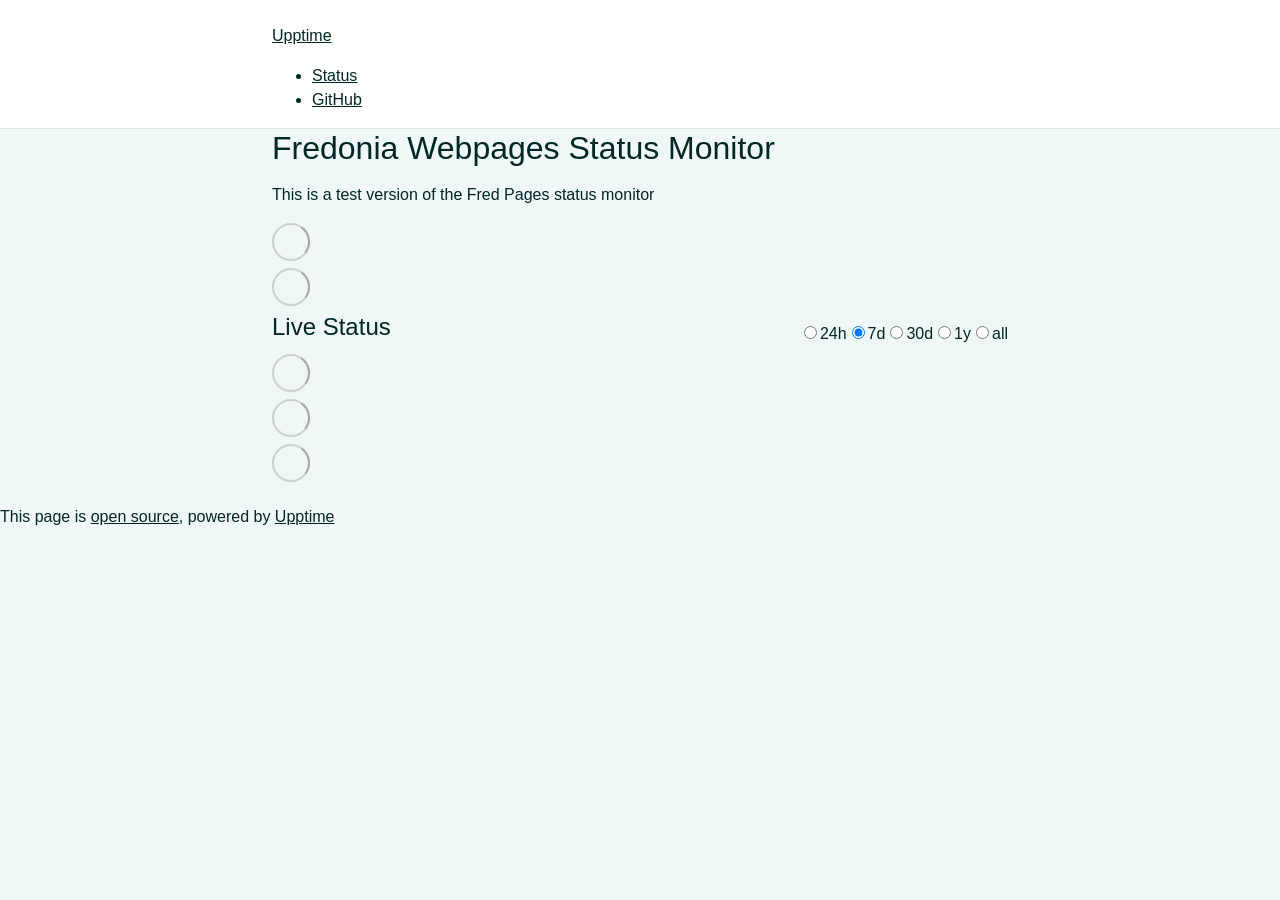
==== commit 70ad5bbe: "deploy: 55b414696c84577dee35c6aff95cdfd9c51bef98" ====
--- a/index.html
+++ b/index.html
@@ -1,4 +1,4 @@
-<!DOCTYPE html> <html lang=en> <head> <meta charset=utf-8> <meta content="width=device-width,initial-scale=1" name=viewport> <meta content=#333333 name=theme-color> <base href=/upptimeFredWebSites/ > <link href=manifest.json rel=manifest crossorigin=use-credentials> <script>__SAPPER__={baseUrl:"/upptimeFredWebSites",preloaded:[void 0,{}]};if('serviceWorker' in navigator)navigator.serviceWorker.register('/upptimeFredWebSites/service-worker.js');(function(){try{eval("async function x(){}");var main="/upptimeFredWebSites/client/client.bf73af3b.js"}catch(e){main="/upptimeFredWebSites/client/legacy/client.d9e19d63.js"};var s=document.createElement("script");try{new Function("if(0)import('')")();s.src=main;s.type="module";s.crossOrigin="use-credentials";}catch(e){s.src="/upptimeFredWebSites/client/shimport@2.0.5.js";s.setAttribute("data-main",main);}document.head.appendChild(s);}());</script> <link href=client/client-31a52aa5.css rel=stylesheet><link href=client/createOctokit-a85f76c7.css rel=stylesheet><link href=client/index-b0b6455a.css rel=stylesheet> <title>Upptime</title> <script>// If `prefers-color-scheme` is not supported, fall back to light mode.
+<!DOCTYPE html> <html lang=en> <head> <meta charset=utf-8> <meta content="width=device-width,initial-scale=1" name=viewport> <meta content=#333333 name=theme-color> <base href=/upptimeFredWebSites/ > <link href=manifest.json rel=manifest crossorigin=use-credentials> <script>__SAPPER__={baseUrl:"/upptimeFredWebSites",preloaded:[void 0,{}]};if('serviceWorker' in navigator)navigator.serviceWorker.register('/upptimeFredWebSites/service-worker.js');(function(){try{eval("async function x(){}");var main="/upptimeFredWebSites/client/client.d22c82c7.js"}catch(e){main="/upptimeFredWebSites/client/legacy/client.a0ed2160.js"};var s=document.createElement("script");try{new Function("if(0)import('')")();s.src=main;s.type="module";s.crossOrigin="use-credentials";}catch(e){s.src="/upptimeFredWebSites/client/shimport@2.0.5.js";s.setAttribute("data-main",main);}document.head.appendChild(s);}());</script> <link href=client/client-31a52aa5.css rel=stylesheet><link href=client/createOctokit-a85f76c7.css rel=stylesheet><link href=client/index-b0b6455a.css rel=stylesheet> <title>Upptime</title> <script>// If `prefers-color-scheme` is not supported, fall back to light mode.
       // In this case, light.css will be downloaded with `highest` priority.
       if (typeof window !== "undefined" && typeof document !== "undefined" && "matchMedia" in window && window.matchMedia('(prefers-color-scheme: dark)').media === 'not all') {
         document.documentElement.style.display = 'none';
@@ -6,7 +6,7 @@
           'beforeend',
           '<link rel="stylesheet" href={`${config.path}/themes/light.css`} onload="document.documentElement.style.display = \'\'">',
         );
-      } </script> <link href=https://Fredmakerspace.github.io/upptimeFredWebSites/themes/light.css rel=stylesheet media=(prefers-color-scheme:light)> <link href=https://Fredmakerspace.github.io/upptimeFredWebSites/themes/dark.css rel=stylesheet media=(prefers-color-scheme:dark)><link href=https://Fredmakerspace.github.io/upptimeFredWebSites/global.css rel=stylesheet><link href=https://raw.githubusercontent.com/upptime/upptime/master/assets/upptime-icon.svg rel=icon type=image/svg><link href=/logo-192.png rel=icon type=image/png> <link href=/upptimeFredWebSites/client/client.bf73af3b.js rel=modulepreload as=script crossorigin=use-credentials><link href=/upptimeFredWebSites/client/client-31a52aa5.css rel=preload as=style><link href=/upptimeFredWebSites/client/index.47749633.js rel=modulepreload as=script crossorigin=use-credentials><link href=/upptimeFredWebSites/client/createOctokit.9a21762d.js rel=modulepreload as=script crossorigin=use-credentials><link href=/upptimeFredWebSites/client/inject_styles.803b7e80.js rel=modulepreload as=script crossorigin=use-credentials><link href=/upptimeFredWebSites/client/createOctokit-a85f76c7.css rel=preload as=style><link href=/upptimeFredWebSites/client/index-b0b6455a.css rel=preload as=style></head> <body> <div id=sapper> <nav class=svelte-a08hsz><div class="svelte-a08hsz container"><div><a href=https://Fredmakerspace.github.io/upptimeFredWebSites class="svelte-a08hsz logo"><img alt="" class=svelte-a08hsz src=https://raw.githubusercontent.com/upptime/upptime.js.org/master/static/img/icon.svg> <div>Upptime</div></a></div> <ul class=svelte-a08hsz><li><a href=https://fredmakerspace.github.io/upptimeFredWebSites/ class=svelte-a08hsz target=_self>Status</a> <li><a href=https://github.com/Fredmakerspace/upptimeFredWebSites class=svelte-a08hsz target=_self>GitHub</a> </li> </ul></div> </nav> <main class=container> <header class=svelte-ngkazm><h1>Fredonia Webpages Status Monitor</h1> <p class="svelte-ngkazm lead">This is a test version of the Fred Pages status monitor</header> <section class=svelte-8lnl4f><div class="svelte-68jxue loading"><svg class=svelte-68jxue height=38 stroke=#aaa width=38 xmlns=http://www.w3.org/2000/svg><g fill=none fill-rule=evenodd><g stroke-width=2 transform="translate(1 1)"><circle cx=18 cy=18 r=18 stroke-opacity=.5></circle><path d="M36 18c0-9.94-8.06-18-18-18"><animateTransform attributeName=transform dur=1s from="0 18 18" repeatCount=indefinite to="360 18 18" type=rotate></animateTransform></path></g></g></svg></div> </section> <section class=svelte-8lnl4f><div class="svelte-68jxue loading"><svg class=svelte-68jxue height=38 stroke=#aaa width=38 xmlns=http://www.w3.org/2000/svg><g fill=none fill-rule=evenodd><g stroke-width=2 transform="translate(1 1)"><circle cx=18 cy=18 r=18 stroke-opacity=.5></circle><path d="M36 18c0-9.94-8.06-18-18-18"><animateTransform attributeName=transform dur=1s from="0 18 18" repeatCount=indefinite to="360 18 18" type=rotate></animateTransform></path></g></g></svg></div> </section> <div class="svelte-fqsq6s f changed"><h2>Live Status</h2> <form class="svelte-fqsq6s f r"><div><input class=svelte-fqsq6s id=data_day name=d type=radio value=day><label class=svelte-fqsq6s for=data_day>24h</label></div> <div><input class=svelte-fqsq6s id=data_week name=d type=radio value=week checked><label class=svelte-fqsq6s for=data_week>7d</label></div> <div><input class=svelte-fqsq6s id=data_month name=d type=radio value=month><label class=svelte-fqsq6s for=data_month>30d</label></div> <div><input class=svelte-fqsq6s id=data_year name=d type=radio value=year><label class=svelte-fqsq6s for=data_year>1y</label></div> <div><input class=svelte-fqsq6s id=data_all name=d type=radio value=all><label class=svelte-fqsq6s for=data_all>all</label></div></form></div> <section class="svelte-fqsq6s live-status"><div class="svelte-68jxue loading"><svg class=svelte-68jxue height=38 stroke=#aaa width=38 xmlns=http://www.w3.org/2000/svg><g fill=none fill-rule=evenodd><g stroke-width=2 transform="translate(1 1)"><circle cx=18 cy=18 r=18 stroke-opacity=.5></circle><path d="M36 18c0-9.94-8.06-18-18-18"><animateTransform attributeName=transform dur=1s from="0 18 18" repeatCount=indefinite to="360 18 18" type=rotate></animateTransform></path></g></g></svg></div> </section> <section><div class="svelte-68jxue loading"><svg class=svelte-68jxue height=38 stroke=#aaa width=38 xmlns=http://www.w3.org/2000/svg><g fill=none fill-rule=evenodd><g stroke-width=2 transform="translate(1 1)"><circle cx=18 cy=18 r=18 stroke-opacity=.5></circle><path d="M36 18c0-9.94-8.06-18-18-18"><animateTransform attributeName=transform dur=1s from="0 18 18" repeatCount=indefinite to="360 18 18" type=rotate></animateTransform></path></g></g></svg></div> </section> <section><div class="svelte-68jxue loading"><svg class=svelte-68jxue height=38 stroke=#aaa width=38 xmlns=http://www.w3.org/2000/svg><g fill=none fill-rule=evenodd><g stroke-width=2 transform="translate(1 1)"><circle cx=18 cy=18 r=18 stroke-opacity=.5></circle><path d="M36 18c0-9.94-8.06-18-18-18"><animateTransform attributeName=transform dur=1s from="0 18 18" repeatCount=indefinite to="360 18 18" type=rotate></animateTransform></path></g></g></svg></div></section></main> <footer class=svelte-jbr799><p>This page is <a href=https://github.com/Fredmakerspace/upptimeFredWebSites>open source</a>, powered by <a href=https://upptime.js.org>Upptime</a></p> </footer></div> <script> try {
+      } </script> <link href=https://Fredmakerspace.github.io/upptimeFredWebSites/themes/light.css rel=stylesheet media=(prefers-color-scheme:light)> <link href=https://Fredmakerspace.github.io/upptimeFredWebSites/themes/dark.css rel=stylesheet media=(prefers-color-scheme:dark)><link href=https://Fredmakerspace.github.io/upptimeFredWebSites/global.css rel=stylesheet><link href=https://raw.githubusercontent.com/upptime/upptime/master/assets/upptime-icon.svg rel=icon type=image/svg><link href=/logo-192.png rel=icon type=image/png><style>#incidents,.incidents-container,.incidents-list,div[id=incidents],main h2:has(+.incidents-list){display:none!important}</style> <link href=/upptimeFredWebSites/client/client.d22c82c7.js rel=modulepreload as=script crossorigin=use-credentials><link href=/upptimeFredWebSites/client/client-31a52aa5.css rel=preload as=style><link href=/upptimeFredWebSites/client/index.a92fc78a.js rel=modulepreload as=script crossorigin=use-credentials><link href=/upptimeFredWebSites/client/createOctokit.93b88bc4.js rel=modulepreload as=script crossorigin=use-credentials><link href=/upptimeFredWebSites/client/inject_styles.803b7e80.js rel=modulepreload as=script crossorigin=use-credentials><link href=/upptimeFredWebSites/client/createOctokit-a85f76c7.css rel=preload as=style><link href=/upptimeFredWebSites/client/index-b0b6455a.css rel=preload as=style></head> <body> <div id=sapper> <nav class=svelte-a08hsz><div class="svelte-a08hsz container"><div><a href=https://Fredmakerspace.github.io/upptimeFredWebSites class="svelte-a08hsz logo"><img alt="" class=svelte-a08hsz src=https://raw.githubusercontent.com/upptime/upptime.js.org/master/static/img/icon.svg> <div>Upptime</div></a></div> <ul class=svelte-a08hsz><li><a href=https://fredmakerspace.github.io/upptimeFredWebSites/ class=svelte-a08hsz target=_self>Status</a> <li><a href=https://github.com/Fredmakerspace/upptimeFredWebSites class=svelte-a08hsz target=_self>GitHub</a> </li> </ul></div> </nav> <main class=container> <header class=svelte-ngkazm><h1>Fredonia Webpages Status Monitor</h1> <p class="svelte-ngkazm lead">This is a test version of the Fred Pages status monitor</header> <section class=svelte-8lnl4f><div class="svelte-68jxue loading"><svg class=svelte-68jxue height=38 stroke=#aaa width=38 xmlns=http://www.w3.org/2000/svg><g fill=none fill-rule=evenodd><g stroke-width=2 transform="translate(1 1)"><circle cx=18 cy=18 r=18 stroke-opacity=.5></circle><path d="M36 18c0-9.94-8.06-18-18-18"><animateTransform attributeName=transform dur=1s from="0 18 18" repeatCount=indefinite to="360 18 18" type=rotate></animateTransform></path></g></g></svg></div> </section> <section class=svelte-8lnl4f><div class="svelte-68jxue loading"><svg class=svelte-68jxue height=38 stroke=#aaa width=38 xmlns=http://www.w3.org/2000/svg><g fill=none fill-rule=evenodd><g stroke-width=2 transform="translate(1 1)"><circle cx=18 cy=18 r=18 stroke-opacity=.5></circle><path d="M36 18c0-9.94-8.06-18-18-18"><animateTransform attributeName=transform dur=1s from="0 18 18" repeatCount=indefinite to="360 18 18" type=rotate></animateTransform></path></g></g></svg></div> </section> <div class="svelte-fqsq6s f changed"><h2>Live Status</h2> <form class="svelte-fqsq6s f r"><div><input class=svelte-fqsq6s id=data_day name=d type=radio value=day><label class=svelte-fqsq6s for=data_day>24h</label></div> <div><input class=svelte-fqsq6s id=data_week name=d type=radio value=week checked><label class=svelte-fqsq6s for=data_week>7d</label></div> <div><input class=svelte-fqsq6s id=data_month name=d type=radio value=month><label class=svelte-fqsq6s for=data_month>30d</label></div> <div><input class=svelte-fqsq6s id=data_year name=d type=radio value=year><label class=svelte-fqsq6s for=data_year>1y</label></div> <div><input class=svelte-fqsq6s id=data_all name=d type=radio value=all><label class=svelte-fqsq6s for=data_all>all</label></div></form></div> <section class="svelte-fqsq6s live-status"><div class="svelte-68jxue loading"><svg class=svelte-68jxue height=38 stroke=#aaa width=38 xmlns=http://www.w3.org/2000/svg><g fill=none fill-rule=evenodd><g stroke-width=2 transform="translate(1 1)"><circle cx=18 cy=18 r=18 stroke-opacity=.5></circle><path d="M36 18c0-9.94-8.06-18-18-18"><animateTransform attributeName=transform dur=1s from="0 18 18" repeatCount=indefinite to="360 18 18" type=rotate></animateTransform></path></g></g></svg></div> </section> <section><div class="svelte-68jxue loading"><svg class=svelte-68jxue height=38 stroke=#aaa width=38 xmlns=http://www.w3.org/2000/svg><g fill=none fill-rule=evenodd><g stroke-width=2 transform="translate(1 1)"><circle cx=18 cy=18 r=18 stroke-opacity=.5></circle><path d="M36 18c0-9.94-8.06-18-18-18"><animateTransform attributeName=transform dur=1s from="0 18 18" repeatCount=indefinite to="360 18 18" type=rotate></animateTransform></path></g></g></svg></div> </section> <section><div class="svelte-68jxue loading"><svg class=svelte-68jxue height=38 stroke=#aaa width=38 xmlns=http://www.w3.org/2000/svg><g fill=none fill-rule=evenodd><g stroke-width=2 transform="translate(1 1)"><circle cx=18 cy=18 r=18 stroke-opacity=.5></circle><path d="M36 18c0-9.94-8.06-18-18-18"><animateTransform attributeName=transform dur=1s from="0 18 18" repeatCount=indefinite to="360 18 18" type=rotate></animateTransform></path></g></g></svg></div></section></main> <footer class=svelte-jbr799><p>This page is <a href=https://github.com/Fredmakerspace/upptimeFredWebSites>open source</a>, powered by <a href=https://upptime.js.org>Upptime</a></p> </footer></div> <script> try {
         if (typeof window !== "undefined" && window.navigator && navigator.serviceWorker) {
           navigator.serviceWorker.getRegistrations().then(function (registrations) {
             for (let registration of registrations) {
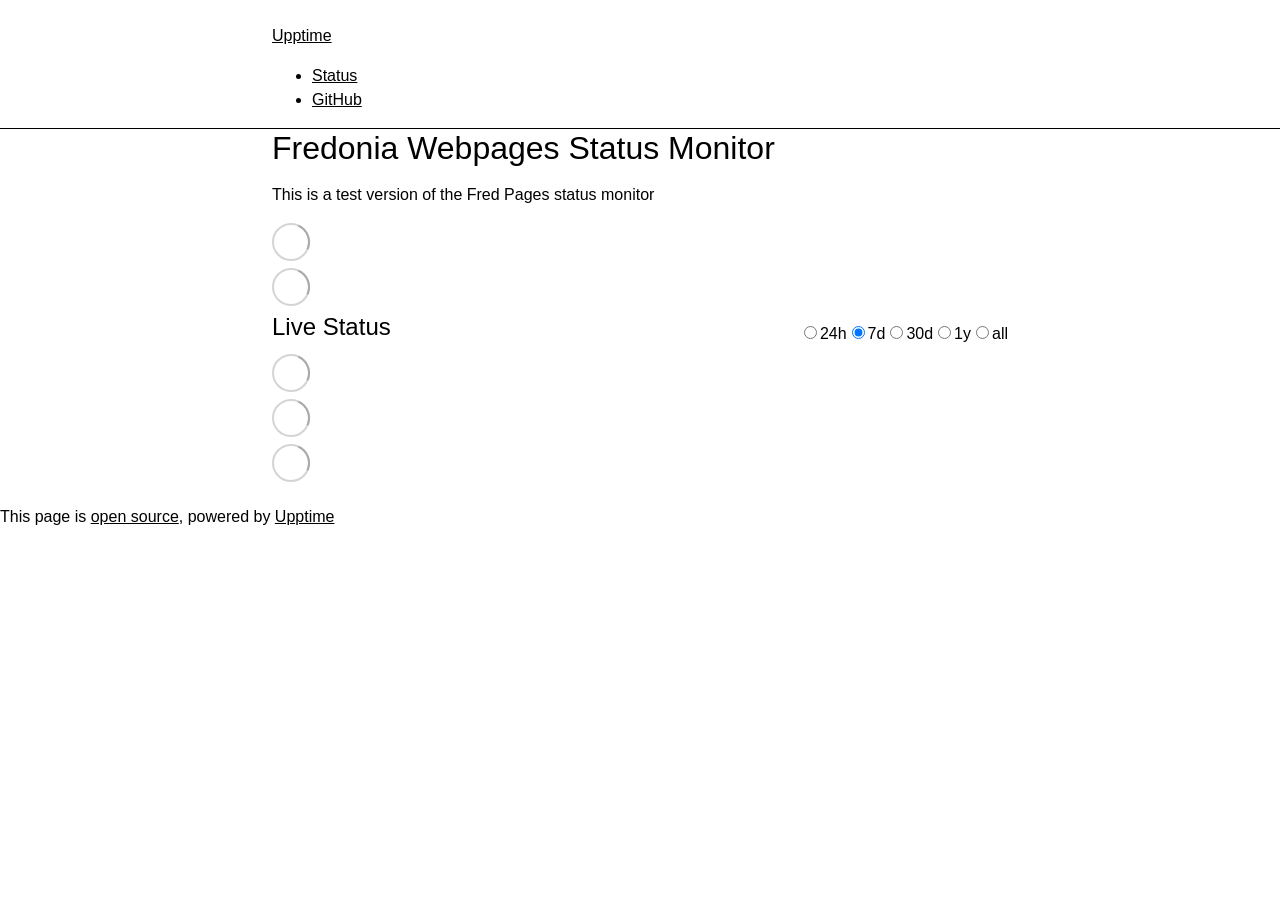
==== commit b54bd5b4: "deploy: 0eab1c7fd36cc8910b3b1661eeb96a8e8ad1d35a" ====
--- a/index.html
+++ b/index.html
@@ -1,12 +1,4 @@
-<!DOCTYPE html> <html lang=en> <head> <meta charset=utf-8> <meta content="width=device-width,initial-scale=1" name=viewport> <meta content=#333333 name=theme-color> <base href=/upptimeFredWebSites/ > <link href=manifest.json rel=manifest crossorigin=use-credentials> <script>__SAPPER__={baseUrl:"/upptimeFredWebSites",preloaded:[void 0,{}]};if('serviceWorker' in navigator)navigator.serviceWorker.register('/upptimeFredWebSites/service-worker.js');(function(){try{eval("async function x(){}");var main="/upptimeFredWebSites/client/client.d22c82c7.js"}catch(e){main="/upptimeFredWebSites/client/legacy/client.a0ed2160.js"};var s=document.createElement("script");try{new Function("if(0)import('')")();s.src=main;s.type="module";s.crossOrigin="use-credentials";}catch(e){s.src="/upptimeFredWebSites/client/shimport@2.0.5.js";s.setAttribute("data-main",main);}document.head.appendChild(s);}());</script> <link href=client/client-31a52aa5.css rel=stylesheet><link href=client/createOctokit-a85f76c7.css rel=stylesheet><link href=client/index-b0b6455a.css rel=stylesheet> <title>Upptime</title> <script>// If `prefers-color-scheme` is not supported, fall back to light mode.
-      // In this case, light.css will be downloaded with `highest` priority.
-      if (typeof window !== "undefined" && typeof document !== "undefined" && "matchMedia" in window && window.matchMedia('(prefers-color-scheme: dark)').media === 'not all') {
-        document.documentElement.style.display = 'none';
-        document.head.insertAdjacentHTML(
-          'beforeend',
-          '<link rel="stylesheet" href={`${config.path}/themes/light.css`} onload="document.documentElement.style.display = \'\'">',
-        );
-      } </script> <link href=https://Fredmakerspace.github.io/upptimeFredWebSites/themes/light.css rel=stylesheet media=(prefers-color-scheme:light)> <link href=https://Fredmakerspace.github.io/upptimeFredWebSites/themes/dark.css rel=stylesheet media=(prefers-color-scheme:dark)><link href=https://Fredmakerspace.github.io/upptimeFredWebSites/global.css rel=stylesheet><link href=https://raw.githubusercontent.com/upptime/upptime/master/assets/upptime-icon.svg rel=icon type=image/svg><link href=/logo-192.png rel=icon type=image/png><style>#incidents,.incidents-container,.incidents-list,div[id=incidents],main h2:has(+.incidents-list){display:none!important}</style> <link href=/upptimeFredWebSites/client/client.d22c82c7.js rel=modulepreload as=script crossorigin=use-credentials><link href=/upptimeFredWebSites/client/client-31a52aa5.css rel=preload as=style><link href=/upptimeFredWebSites/client/index.a92fc78a.js rel=modulepreload as=script crossorigin=use-credentials><link href=/upptimeFredWebSites/client/createOctokit.93b88bc4.js rel=modulepreload as=script crossorigin=use-credentials><link href=/upptimeFredWebSites/client/inject_styles.803b7e80.js rel=modulepreload as=script crossorigin=use-credentials><link href=/upptimeFredWebSites/client/createOctokit-a85f76c7.css rel=preload as=style><link href=/upptimeFredWebSites/client/index-b0b6455a.css rel=preload as=style></head> <body> <div id=sapper> <nav class=svelte-a08hsz><div class="svelte-a08hsz container"><div><a href=https://Fredmakerspace.github.io/upptimeFredWebSites class="svelte-a08hsz logo"><img alt="" class=svelte-a08hsz src=https://raw.githubusercontent.com/upptime/upptime.js.org/master/static/img/icon.svg> <div>Upptime</div></a></div> <ul class=svelte-a08hsz><li><a href=https://fredmakerspace.github.io/upptimeFredWebSites/ class=svelte-a08hsz target=_self>Status</a> <li><a href=https://github.com/Fredmakerspace/upptimeFredWebSites class=svelte-a08hsz target=_self>GitHub</a> </li> </ul></div> </nav> <main class=container> <header class=svelte-ngkazm><h1>Fredonia Webpages Status Monitor</h1> <p class="svelte-ngkazm lead">This is a test version of the Fred Pages status monitor</header> <section class=svelte-8lnl4f><div class="svelte-68jxue loading"><svg class=svelte-68jxue height=38 stroke=#aaa width=38 xmlns=http://www.w3.org/2000/svg><g fill=none fill-rule=evenodd><g stroke-width=2 transform="translate(1 1)"><circle cx=18 cy=18 r=18 stroke-opacity=.5></circle><path d="M36 18c0-9.94-8.06-18-18-18"><animateTransform attributeName=transform dur=1s from="0 18 18" repeatCount=indefinite to="360 18 18" type=rotate></animateTransform></path></g></g></svg></div> </section> <section class=svelte-8lnl4f><div class="svelte-68jxue loading"><svg class=svelte-68jxue height=38 stroke=#aaa width=38 xmlns=http://www.w3.org/2000/svg><g fill=none fill-rule=evenodd><g stroke-width=2 transform="translate(1 1)"><circle cx=18 cy=18 r=18 stroke-opacity=.5></circle><path d="M36 18c0-9.94-8.06-18-18-18"><animateTransform attributeName=transform dur=1s from="0 18 18" repeatCount=indefinite to="360 18 18" type=rotate></animateTransform></path></g></g></svg></div> </section> <div class="svelte-fqsq6s f changed"><h2>Live Status</h2> <form class="svelte-fqsq6s f r"><div><input class=svelte-fqsq6s id=data_day name=d type=radio value=day><label class=svelte-fqsq6s for=data_day>24h</label></div> <div><input class=svelte-fqsq6s id=data_week name=d type=radio value=week checked><label class=svelte-fqsq6s for=data_week>7d</label></div> <div><input class=svelte-fqsq6s id=data_month name=d type=radio value=month><label class=svelte-fqsq6s for=data_month>30d</label></div> <div><input class=svelte-fqsq6s id=data_year name=d type=radio value=year><label class=svelte-fqsq6s for=data_year>1y</label></div> <div><input class=svelte-fqsq6s id=data_all name=d type=radio value=all><label class=svelte-fqsq6s for=data_all>all</label></div></form></div> <section class="svelte-fqsq6s live-status"><div class="svelte-68jxue loading"><svg class=svelte-68jxue height=38 stroke=#aaa width=38 xmlns=http://www.w3.org/2000/svg><g fill=none fill-rule=evenodd><g stroke-width=2 transform="translate(1 1)"><circle cx=18 cy=18 r=18 stroke-opacity=.5></circle><path d="M36 18c0-9.94-8.06-18-18-18"><animateTransform attributeName=transform dur=1s from="0 18 18" repeatCount=indefinite to="360 18 18" type=rotate></animateTransform></path></g></g></svg></div> </section> <section><div class="svelte-68jxue loading"><svg class=svelte-68jxue height=38 stroke=#aaa width=38 xmlns=http://www.w3.org/2000/svg><g fill=none fill-rule=evenodd><g stroke-width=2 transform="translate(1 1)"><circle cx=18 cy=18 r=18 stroke-opacity=.5></circle><path d="M36 18c0-9.94-8.06-18-18-18"><animateTransform attributeName=transform dur=1s from="0 18 18" repeatCount=indefinite to="360 18 18" type=rotate></animateTransform></path></g></g></svg></div> </section> <section><div class="svelte-68jxue loading"><svg class=svelte-68jxue height=38 stroke=#aaa width=38 xmlns=http://www.w3.org/2000/svg><g fill=none fill-rule=evenodd><g stroke-width=2 transform="translate(1 1)"><circle cx=18 cy=18 r=18 stroke-opacity=.5></circle><path d="M36 18c0-9.94-8.06-18-18-18"><animateTransform attributeName=transform dur=1s from="0 18 18" repeatCount=indefinite to="360 18 18" type=rotate></animateTransform></path></g></g></svg></div></section></main> <footer class=svelte-jbr799><p>This page is <a href=https://github.com/Fredmakerspace/upptimeFredWebSites>open source</a>, powered by <a href=https://upptime.js.org>Upptime</a></p> </footer></div> <script> try {
+<!DOCTYPE html> <html lang=en> <head> <meta charset=utf-8> <meta content="width=device-width,initial-scale=1" name=viewport> <meta content=#333333 name=theme-color> <base href=/upptimeFredWebSites/ > <link href=manifest.json rel=manifest crossorigin=use-credentials> <script>__SAPPER__={baseUrl:"/upptimeFredWebSites",preloaded:[void 0,{}]};if('serviceWorker' in navigator)navigator.serviceWorker.register('/upptimeFredWebSites/service-worker.js');(function(){try{eval("async function x(){}");var main="/upptimeFredWebSites/client/client.100be590.js"}catch(e){main="/upptimeFredWebSites/client/legacy/client.f65eb761.js"};var s=document.createElement("script");try{new Function("if(0)import('')")();s.src=main;s.type="module";s.crossOrigin="use-credentials";}catch(e){s.src="/upptimeFredWebSites/client/shimport@2.0.5.js";s.setAttribute("data-main",main);}document.head.appendChild(s);}());</script> <link href=client/client-31a52aa5.css rel=stylesheet><link href=client/createOctokit-a85f76c7.css rel=stylesheet><link href=client/index-b0b6455a.css rel=stylesheet> <title>Upptime</title><link href=https://Fredmakerspace.github.io/upptimeFredWebSites/themes/hide-incidents.css.css rel=stylesheet><link href=https://Fredmakerspace.github.io/upptimeFredWebSites/global.css rel=stylesheet><link href=https://raw.githubusercontent.com/upptime/upptime/master/assets/upptime-icon.svg rel=icon type=image/svg><link href=/logo-192.png rel=icon type=image/png><style>section:has(>h2.svelte-18y4uo2){display:none}</style> <link href=/upptimeFredWebSites/client/client.100be590.js rel=modulepreload as=script crossorigin=use-credentials><link href=/upptimeFredWebSites/client/client-31a52aa5.css rel=preload as=style><link href=/upptimeFredWebSites/client/index.59652833.js rel=modulepreload as=script crossorigin=use-credentials><link href=/upptimeFredWebSites/client/createOctokit.87be96c5.js rel=modulepreload as=script crossorigin=use-credentials><link href=/upptimeFredWebSites/client/inject_styles.803b7e80.js rel=modulepreload as=script crossorigin=use-credentials><link href=/upptimeFredWebSites/client/createOctokit-a85f76c7.css rel=preload as=style><link href=/upptimeFredWebSites/client/index-b0b6455a.css rel=preload as=style></head> <body> <div id=sapper> <nav class=svelte-a08hsz><div class="svelte-a08hsz container"><div><a href=https://Fredmakerspace.github.io/upptimeFredWebSites class="svelte-a08hsz logo"><img alt="" class=svelte-a08hsz src=https://raw.githubusercontent.com/upptime/upptime.js.org/master/static/img/icon.svg> <div>Upptime</div></a></div> <ul class=svelte-a08hsz><li><a href=https://fredmakerspace.github.io/upptimeFredWebSites/ class=svelte-a08hsz target=_self>Status</a> <li><a href=https://github.com/Fredmakerspace/upptimeFredWebSites class=svelte-a08hsz target=_self>GitHub</a> </li> </ul></div> </nav> <main class=container> <header class=svelte-ngkazm><h1>Fredonia Webpages Status Monitor</h1> <p class="svelte-ngkazm lead">This is a test version of the Fred Pages status monitor</header> <section class=svelte-8lnl4f><div class="svelte-68jxue loading"><svg class=svelte-68jxue height=38 stroke=#aaa width=38 xmlns=http://www.w3.org/2000/svg><g fill=none fill-rule=evenodd><g stroke-width=2 transform="translate(1 1)"><circle cx=18 cy=18 r=18 stroke-opacity=.5></circle><path d="M36 18c0-9.94-8.06-18-18-18"><animateTransform attributeName=transform dur=1s from="0 18 18" repeatCount=indefinite to="360 18 18" type=rotate></animateTransform></path></g></g></svg></div> </section> <section class=svelte-8lnl4f><div class="svelte-68jxue loading"><svg class=svelte-68jxue height=38 stroke=#aaa width=38 xmlns=http://www.w3.org/2000/svg><g fill=none fill-rule=evenodd><g stroke-width=2 transform="translate(1 1)"><circle cx=18 cy=18 r=18 stroke-opacity=.5></circle><path d="M36 18c0-9.94-8.06-18-18-18"><animateTransform attributeName=transform dur=1s from="0 18 18" repeatCount=indefinite to="360 18 18" type=rotate></animateTransform></path></g></g></svg></div> </section> <div class="svelte-fqsq6s f changed"><h2>Live Status</h2> <form class="svelte-fqsq6s f r"><div><input class=svelte-fqsq6s id=data_day name=d type=radio value=day><label class=svelte-fqsq6s for=data_day>24h</label></div> <div><input class=svelte-fqsq6s id=data_week name=d type=radio value=week checked><label class=svelte-fqsq6s for=data_week>7d</label></div> <div><input class=svelte-fqsq6s id=data_month name=d type=radio value=month><label class=svelte-fqsq6s for=data_month>30d</label></div> <div><input class=svelte-fqsq6s id=data_year name=d type=radio value=year><label class=svelte-fqsq6s for=data_year>1y</label></div> <div><input class=svelte-fqsq6s id=data_all name=d type=radio value=all><label class=svelte-fqsq6s for=data_all>all</label></div></form></div> <section class="svelte-fqsq6s live-status"><div class="svelte-68jxue loading"><svg class=svelte-68jxue height=38 stroke=#aaa width=38 xmlns=http://www.w3.org/2000/svg><g fill=none fill-rule=evenodd><g stroke-width=2 transform="translate(1 1)"><circle cx=18 cy=18 r=18 stroke-opacity=.5></circle><path d="M36 18c0-9.94-8.06-18-18-18"><animateTransform attributeName=transform dur=1s from="0 18 18" repeatCount=indefinite to="360 18 18" type=rotate></animateTransform></path></g></g></svg></div> </section> <section><div class="svelte-68jxue loading"><svg class=svelte-68jxue height=38 stroke=#aaa width=38 xmlns=http://www.w3.org/2000/svg><g fill=none fill-rule=evenodd><g stroke-width=2 transform="translate(1 1)"><circle cx=18 cy=18 r=18 stroke-opacity=.5></circle><path d="M36 18c0-9.94-8.06-18-18-18"><animateTransform attributeName=transform dur=1s from="0 18 18" repeatCount=indefinite to="360 18 18" type=rotate></animateTransform></path></g></g></svg></div> </section> <section><div class="svelte-68jxue loading"><svg class=svelte-68jxue height=38 stroke=#aaa width=38 xmlns=http://www.w3.org/2000/svg><g fill=none fill-rule=evenodd><g stroke-width=2 transform="translate(1 1)"><circle cx=18 cy=18 r=18 stroke-opacity=.5></circle><path d="M36 18c0-9.94-8.06-18-18-18"><animateTransform attributeName=transform dur=1s from="0 18 18" repeatCount=indefinite to="360 18 18" type=rotate></animateTransform></path></g></g></svg></div></section></main> <footer class=svelte-jbr799><p>This page is <a href=https://github.com/Fredmakerspace/upptimeFredWebSites>open source</a>, powered by <a href=https://upptime.js.org>Upptime</a></p> </footer></div> <script> try {
         if (typeof window !== "undefined" && window.navigator && navigator.serviceWorker) {
           navigator.serviceWorker.getRegistrations().then(function (registrations) {
             for (let registration of registrations) {
